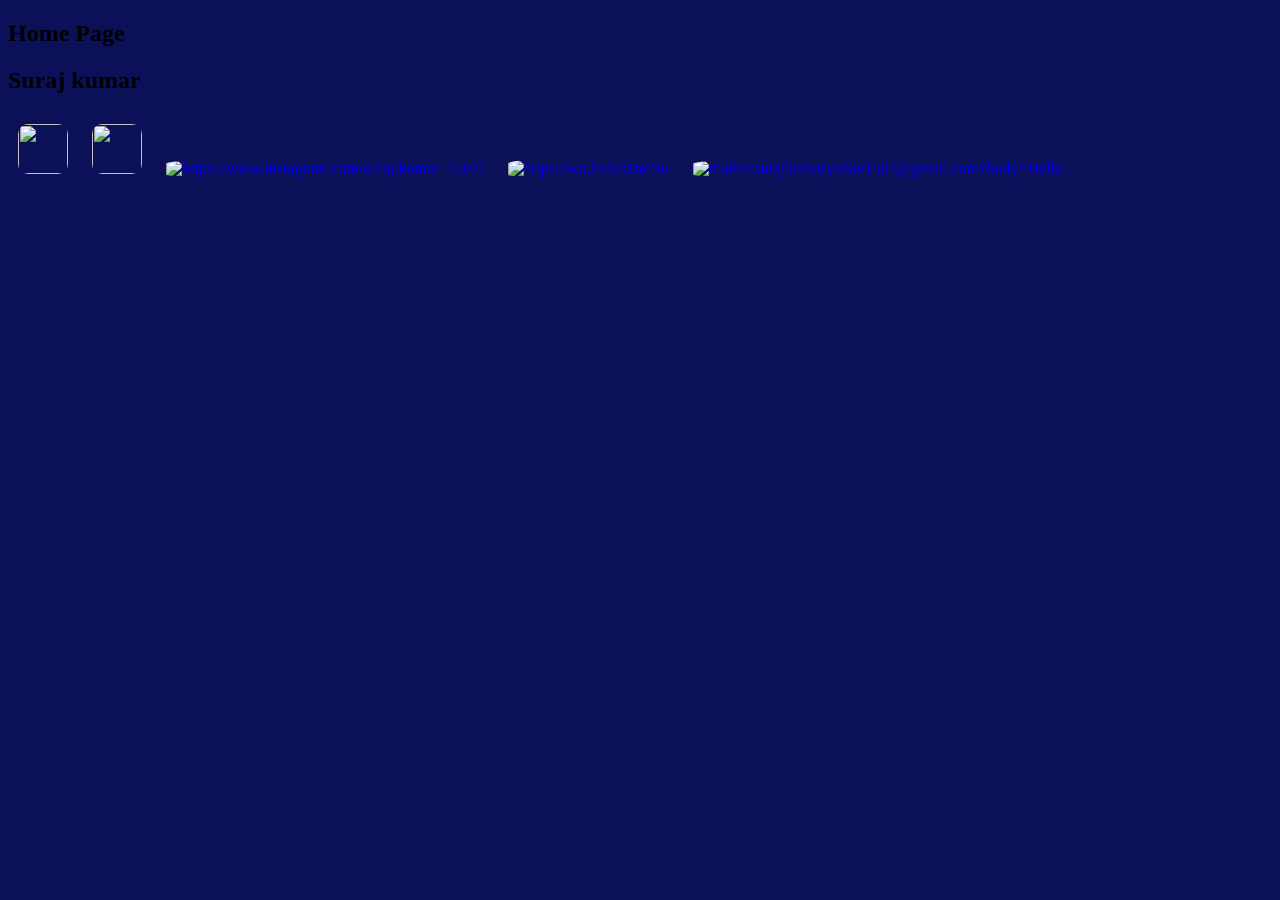
==== index.html @ c1486bd9 "folder rearranged" ====
<!DOCTYPE html>
<html lang="en">
<head>
    <meta charset="UTF-8">
    <meta name="viewport" content="width=device-width, initial-scale=1.0">
    <title>Porrtfolio_Page</title>
    <link rel="stylesheet" href="style.css">
</head>
<body>
    <section>
        <header>
            <h1>Home Page</h1>
            <h2>Suraj kumar</h2>
        </header>
    </section>
   
  
        <div >
             <a href="https://github.com/surajkumar1507" target="_blank"> 
                <img id ="logo_github" src="image/logo/Github_logo.jpg">
            </a>
            <a href="https://www.linkedin.com/in/surajkumaryadav1507/" target="_blank"> 
                <img id ="logo_linkedin" src="image/logo/Linkedin_logo.jpg">
            </a>
            <a href="https://www.instagram.com/suraj.kumar_1507/" target="_blank">
                <img id ="logo_instagram" src="image/logo/Instagram_logo.jpg" alt="https://www.instagram.com/suraj.kumar_1507/">
            </a>
            <a href="https://wa.link/s1m7su" target="_blank">
                <img id ="logo_whatsapp" src="image/logo/Whatsapp_logo.jpg"alt="https://wa.link/s1m7su" >

            </a>
            <a href="mailto:surajkumaryadav1507@gmail.com?body=Hello" target="_blank">
                <img id = "logo_gmail" src="image/logo/Gmail_logo.jpg" alt="mailto:surajkumaryadav1507@gmail.com?body=Hello">
            </a>
        </div>
      
  
   
        <script src="script.js"></script>
    
</body>
</html>
---- style.css ----
body {
  background-color: rgb(11, 16, 88);
}

#logo_github, #logo_linkedin,#logo_instagram, #logo_gmail, #logo_whatsapp {
  width: 50px;
  height: 50px;
  border-radius: 20%;
  margin: 10px;
  transition: transform 0.3s ease;


 }
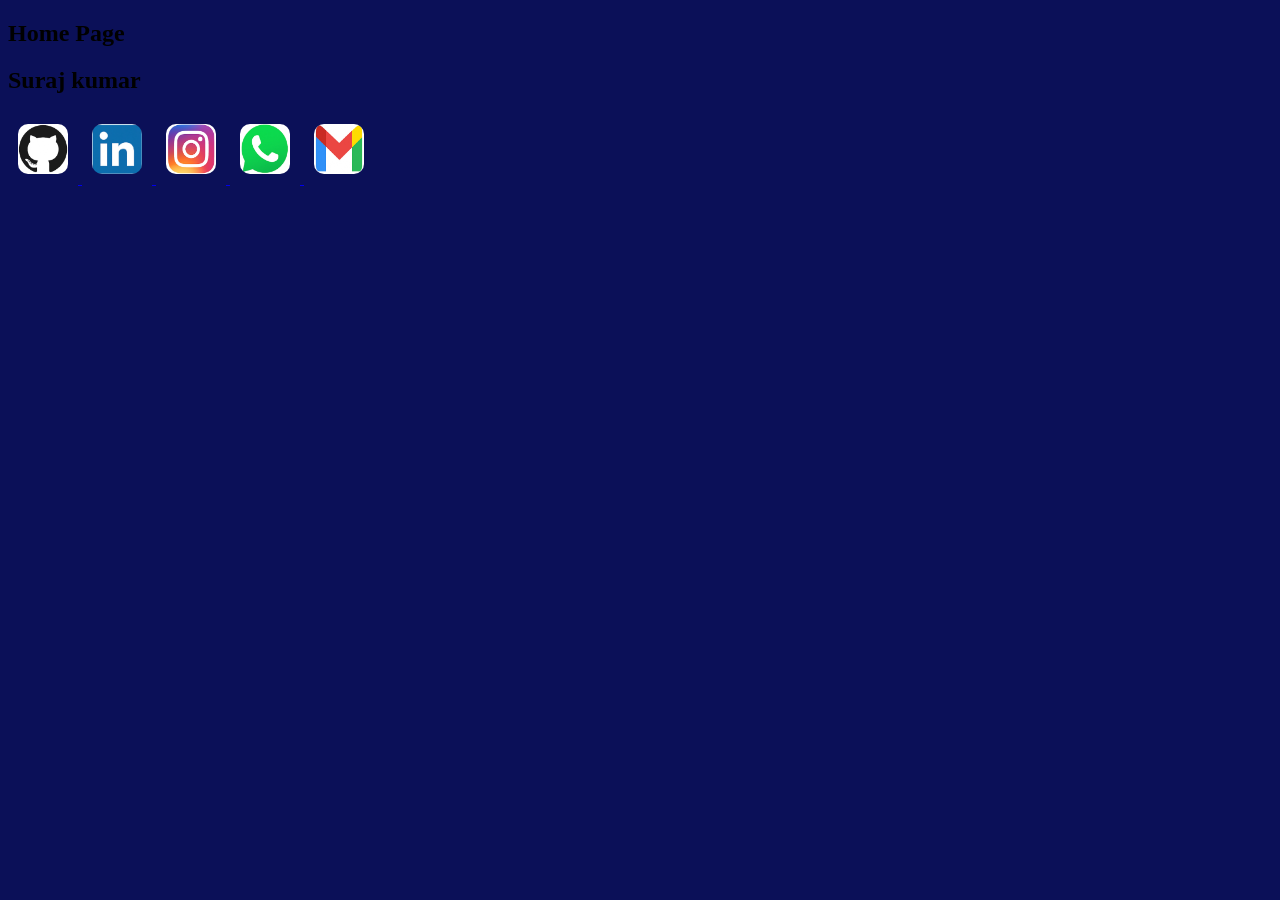
==== commit c6a3fd9c: "folder rename" ====
--- a/index.html
+++ b/index.html
@@ -17,20 +17,20 @@
   
         <div >
              <a href="https://github.com/surajkumar1507" target="_blank"> 
-                <img id ="logo_github" src="image/logo/Github_logo.jpg">
+                <img id ="logo_github" src="assets/image/logo/Github_logo.jpg">
             </a>
             <a href="https://www.linkedin.com/in/surajkumaryadav1507/" target="_blank"> 
-                <img id ="logo_linkedin" src="image/logo/Linkedin_logo.jpg">
+                <img id ="logo_linkedin" src="assets/image/logo/Linkedin_logo.jpg" alt="https://www.linkedin.com/in/surajkumaryadav1507/">
             </a>
             <a href="https://www.instagram.com/suraj.kumar_1507/" target="_blank">
-                <img id ="logo_instagram" src="image/logo/Instagram_logo.jpg" alt="https://www.instagram.com/suraj.kumar_1507/">
+                <img id ="logo_instagram" src="assets/image/logo/Instagram_logo.jpg" alt="https://www.instagram.com/suraj.kumar_1507/">
             </a>
             <a href="https://wa.link/s1m7su" target="_blank">
-                <img id ="logo_whatsapp" src="image/logo/Whatsapp_logo.jpg"alt="https://wa.link/s1m7su" >
+                <img id ="logo_whatsapp" src="assets/image/logo/Whatsapp_logo.jpg"alt="https://wa.link/s1m7su" >
 
             </a>
             <a href="mailto:surajkumaryadav1507@gmail.com?body=Hello" target="_blank">
-                <img id = "logo_gmail" src="image/logo/Gmail_logo.jpg" alt="mailto:surajkumaryadav1507@gmail.com?body=Hello">
+                <img id = "logo_gmail" src="assets/image/logo/Gmail_logo.jpg" alt="mailto:surajkumaryadav1507@gmail.com?body=Hello">
             </a>
         </div>
       
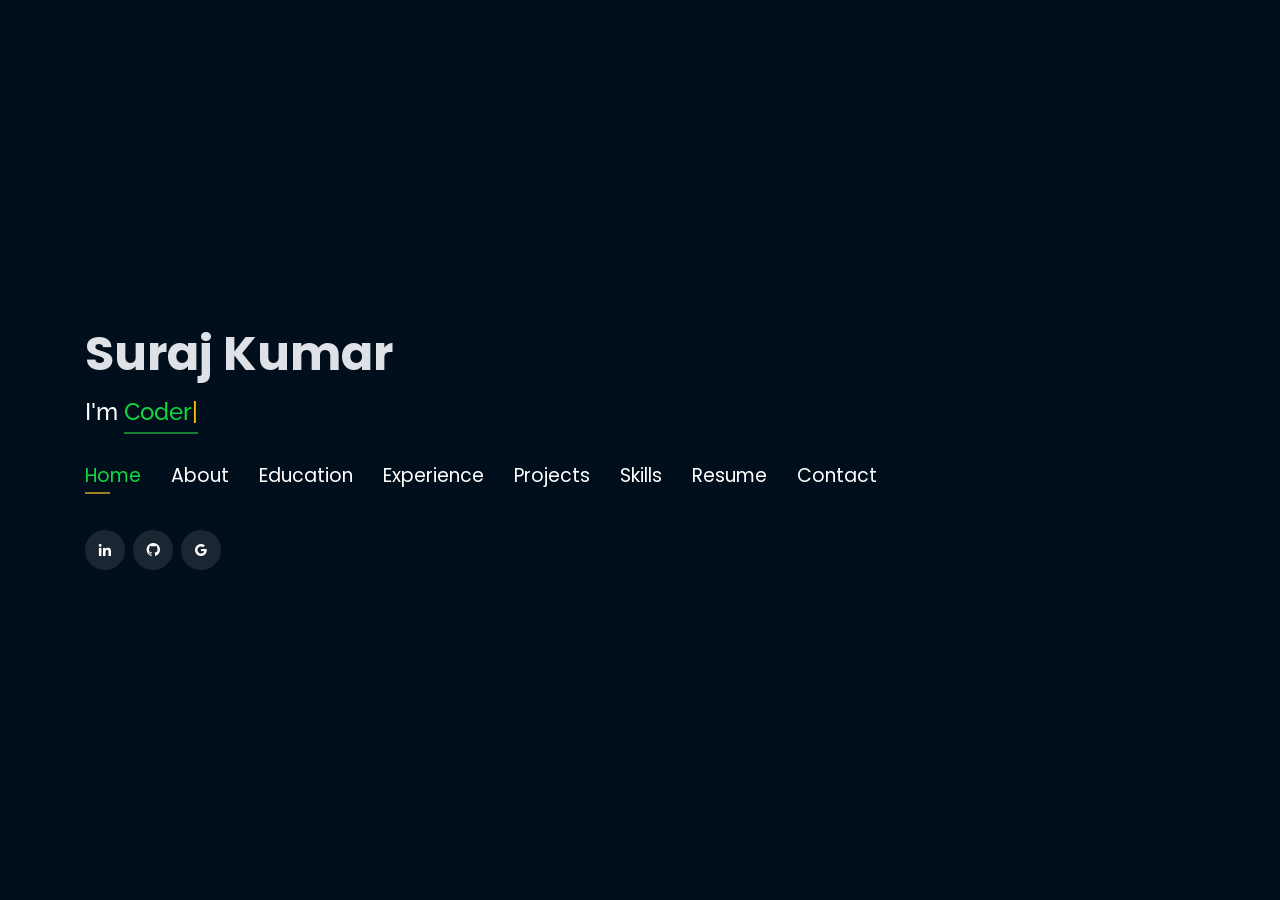
==== commit fdee8e9a: "Update repo with latest changes" ====
--- a/index.html
+++ b/index.html
@@ -1,42 +1,725 @@
 <!DOCTYPE html>
 <html lang="en">
+
 <head>
-    <meta charset="UTF-8">
-    <meta name="viewport" content="width=device-width, initial-scale=1.0">
-    <title>Porrtfolio_Page</title>
-    <link rel="stylesheet" href="style.css">
+  <!-- Google Tag Manager -->
+  <script>(function(w,d,s,l,i){w[l]=w[l]||[];w[l].push({'gtm.start':
+  new Date().getTime(),event:'gtm.js'});var f=d.getElementsByTagName(s)[0],
+  j=d.createElement(s),dl=l!='dataLayer'?'&l='+l:'';j.async=true;j.src=
+  'https://www.googletagmanager.com/gtm.js?id='+i+dl;f.parentNode.insertBefore(j,f);
+  })(window,document,'script','dataLayer','GTM-5BB8W2X');</script>
+  <!-- End Google Tag Manager -->
+<link rel="apple-touch-icon" sizes="57x57" href="/apple-touch-icon-57x57.png">
+<link rel="apple-touch-icon" sizes="60x60" href="/apple-touch-icon-60x60.png">
+<link rel="apple-touch-icon" sizes="72x72" href="/apple-touch-icon-72x72.png">
+<link rel="apple-touch-icon" sizes="76x76" href="/apple-touch-icon-76x76.png">
+<link rel="apple-touch-icon" sizes="114x114" href="/apple-touch-icon-114x114.png">
+<link rel="apple-touch-icon" sizes="120x120" href="/apple-touch-icon-120x120.png">
+<link rel="apple-touch-icon" sizes="144x144" href="/apple-touch-icon-144x144.png">
+<link rel="apple-touch-icon" sizes="152x152" href="/apple-touch-icon-152x152.png">
+<link rel="apple-touch-icon" sizes="167x167" href="/apple-touch-icon-167x167.png">
+<link rel="apple-touch-icon" sizes="180x180" href="/apple-touch-icon-180x180.png">
+<link rel="apple-touch-icon" sizes="1024x1024" href="/apple-touch-icon-1024x1024.png">
+<link rel="icon" type="image/png" sizes="16x16" href="/favicon-16x16.png">
+<link rel="icon" type="image/png" sizes="32x32" href="/favicon-32x32.png">
+<link rel="icon" type="image/png" sizes="48x48" href="/favicon-48x48.png">
+<link rel="icon" type="image/png" sizes="64x64" href="/favicon-64x64.png">
+<link rel="icon" type="image/png" sizes="128x128" href="/favicon-128x128.png">
+<link rel="icon" type="image/png" sizes="256x256" href="/favicon-256x256.png">
+<link rel="manifest" href="/site.webmanifest">
+<meta name="msapplication-TileImage" content="/mstile-144x144.png">
+  <meta charset="utf-8">
+  <meta content="width=device-width, initial-scale=1.0" name="viewport">
+
+  <title>Personal Portfolio</title>
+  <meta content="" name="descriptison">
+  <meta content="" name="keywords">
+
+  <!-- Google Fonts -->
+  <link href="https://fonts.googleapis.com/css?family=Open+Sans:300,300i,400,400i,600,600i,700,700i|Raleway:300,300i,400,400i,500,500i,600,600i,700,700i|Poppins:300,300i,400,400i,500,500i,600,600i,700,700i" rel="stylesheet">
+
+  <!-- Vendor CSS Files -->
+  <link href="assets/vendor/bootstrap/css/bootstrap.min.css" rel="stylesheet">
+  <link href="assets/vendor/icofont/icofont.min.css" rel="stylesheet">
+  <link href="assets/vendor/remixicon/remixicon.css" rel="stylesheet">
+  <link href="assets/vendor/owl.carousel/assets/owl.carousel.min.css" rel="stylesheet">
+  <link href="assets/vendor/boxicons/css/boxicons.min.css" rel="stylesheet">
+  <link href="assets/vendor/venobox/venobox.css" rel="stylesheet">
+
+  <!-- Template Main CSS File -->
+  <link href="assets/css/style.css" rel="stylesheet">
+
+
+  <!-- Global site tag (gtag.js) - Google Analytics -->
+  <script async src="https://www.googletagmanager.com/gtag/js?id=UA-169007209-3"></script>
+  <script>
+    window.dataLayer = window.dataLayer || [];
+    function gtag(){dataLayer.push(arguments);}
+    gtag('js', new Date());
+
+    gtag('config', 'UA-169007209-3');
+  </script>
+
+
+
+  <!-- =======================================================
+  * Template Name: Personal - v2.1.0
+  * Template URL: https://bootstrapmade.com/personal-free-resume-bootstrap-template/
+  * Author: BootstrapMade.com
+  ======================================================== -->
 </head>
+
 <body>
-    <section>
-        <header>
-            <h1>Home Page</h1>
-            <h2>Suraj kumar</h2>
-        </header>
-    </section>
-   
   
-        <div >
-             <a href="https://github.com/surajkumar1507" target="_blank"> 
-                <img id ="logo_github" src="assets/image/logo/Github_logo.jpg">
-            </a>
-            <a href="https://www.linkedin.com/in/surajkumaryadav1507/" target="_blank"> 
-                <img id ="logo_linkedin" src="assets/image/logo/Linkedin_logo.jpg" alt="https://www.linkedin.com/in/surajkumaryadav1507/">
-            </a>
-            <a href="https://www.instagram.com/suraj.kumar_1507/" target="_blank">
-                <img id ="logo_instagram" src="assets/image/logo/Instagram_logo.jpg" alt="https://www.instagram.com/suraj.kumar_1507/">
-            </a>
-            <a href="https://wa.link/s1m7su" target="_blank">
-                <img id ="logo_whatsapp" src="assets/image/logo/Whatsapp_logo.jpg"alt="https://wa.link/s1m7su" >
-
-            </a>
-            <a href="mailto:surajkumaryadav1507@gmail.com?body=Hello" target="_blank">
-                <img id = "logo_gmail" src="assets/image/logo/Gmail_logo.jpg" alt="mailto:surajkumaryadav1507@gmail.com?body=Hello">
-            </a>
-        </div>
-      
-  
-   
-        <script src="script.js"></script>
-    
+  <!-- Google Tag Manager (noscript) -->
+  <noscript><iframe src="https://www.googletagmanager.com/ns.html?id=GTM-5BB8W2X"
+  height="0" width="0" style="display:none;visibility:hidden"></iframe></noscript>
+  <!-- End Google Tag Manager (noscript) -->
+  <!-- ======= Header ======= -->
+  <header id="header" class="header-tops">
+
+    <div class="container">
+
+      <h1><a href="index.html">Suraj Kumar</a></h1>
+      <h2 style="color:#fff">I'm <span class="typing" style="color:#12D640"></span></h2>
+      <nav class="nav-menu d-none d-lg-block">
+        <ul>
+          <li class="active"><a href="#header"> <span>Home</span></a></li>
+          <li><a href="#about"><span>About</span></a></li>
+          <li><a href="#education"> <span>Education</span></a></li>
+          <li><a href="#experience"> <span>Experience</span></a></li>
+<!--          <li><a href="#projects"> <span>Projects</span></a></li>-->
+          <li><a href="#portfolio"> <span>Projects</span></a></li>
+          <li><a href="#skills"> <span>Skills</span></a></li>
+          <li><a href="https://drive.google.com/file/d/1wmcJgSo_niM8adSigwd0um-hCflERD37/view?usp=drive_link" target="_blank"> <span>Resume</span></a></li>
+          <!-- <li><a href="#links"> <span>Resume & Links</span></a></li> -->
+          <li><a href="#contacts"> <span>Contact</span></a></li>
+
+        </ul>
+      </nav><!-- .nav-menu -->
+
+      <div class="social-links">
+          <a href="http://linkedin.com/in/surajkumaryadav1507" target="_blank" class="linkedin"><i class="bx bxl-linkedin"></i></a>
+          <a href="https://github.com/surajkumar1507" target="_blank" class="github"><i class="bx bxl-github"></i></a>
+          <a href="mailto:surajkumaryadav1507.com" target="_blank" class="google"><i class="bx bxl-google"></i></a>
+
+      </div>
+
+    </div>
+  </header><!-- End Header -->
+
+  <!-- ======= About Section ======= -->
+  <section id="about" class="about">
+
+    <!-- ======= About Me ======= -->
+    <div class="about-me container">
+
+      <div class="section-title">
+        <h2>About</h2>
+      </div>
+
+      <div class="row">
+        <div class="col-lg-4" data-aos="fade-right">
+          <img src="assets/img/Surajkuamr_photo.jpg" class="img-fluid" id = "profile_photo" alt="">
+        </div>
+        <div class="col-lg-8 pt-4 pt-lg-0 content" data-aos="fade-left">
+          <p>Focused and enthusiastic developer with a keen interest in software development and artificial intelligence. By comprehensive exposure
+            to the underlying concepts and applying them vividly to various projects, my love for these domains came into being.
+            I am a passionate individual who thrives to build and apply algorithms to solve real-world industry problems.
+          </p>
+          <div class="row">
+            <div class="col-lg-6">
+              <ul>
+                <li><i class="icofont-rounded-right"></i> <strong>Birthday:</strong> 15 July 2000</li>
+                <li><i class="icofont-rounded-right"></i> <strong>Phone:</strong> +91 96820 90731</li>
+              </ul>
+            </div>
+            <div class="col-lg-6">
+              <ul>
+                <li><i class="icofont-rounded-right"></i> <strong>City:</strong> Mumbai, India</li>
+                <li><i class="icofont-rounded-right"></i> <strong>Email:</strong> surajkumaryadav1507@gmail.com</li>
+              </ul>
+            </div>
+          </div>
+        </div>
+      </div>
+
+    </div><!-- End About Me -->
+
+    <!-- ======= Interests ======= -->
+    <div class="interests container">
+
+      <div class="section-title">
+        <h2>Interests</h2>
+      </div>
+
+      <div class="row">
+        <div class="col-lg-3 col-md-4">
+          <div class="icon-box">
+            <i class="ri-global-line" style="color: #ffbb2c;"></i>
+            <h3>Software Development</h3>
+          </div>
+        </div>
+        <div class="col-lg-3 col-md-4 mt-4 mt-md-0">
+          <div class="icon-box">
+            <i class="ri-database-2-line" style="color: #5578ff;"></i>
+            <h3>Data Structures and Algorithm</h3>
+          </div>
+        </div>
+        <div class="col-lg-3 col-md-4 mt-4 mt-md-0">
+          <!-- <div class="icon-box">
+            <i class="ri-camera-3-line" style="color: #e80368;"></i>
+            <h3>Computer Vision</h3>
+          </div> -->
+        <!-- </div>
+        <div class="col-lg-3 col-md-4 mt-4 mt-lg-0">
+          <div class="icon-box">
+            <i class="ri-english-input" style="color: #1c7d32;"></i>
+            <h3>Natural Language Processing</h3>
+          </div>
+        </div> -->
+        <div class="col-lg-3 col-md-4 mt-4">
+          <div class="icon-box">
+            <i class="ri-code-s-slash-fill" style="color: #28a745;"></i>
+            <h3>Software Engineering</h3>
+          </div>
+        <!-- </div>
+        <div class="col-lg-3 col-md-4 mt-4">
+          <div class="icon-box">
+            <i class="ri-bar-chart-box-line" style="color: #f1081f;"></i>
+            <h3>Visualization</h3>
+          </div>
+        </div> -->
+        <div class="col-lg-3 col-md-4 mt-4">
+          <div class="icon-box">
+            <i class="ri-file-list-3-line" style="color: #47aeff;"></i>
+            <h3>Algorithms</h3>
+          </div>
+        </div>
+        <!-- <div class="col-lg-3 col-md-4 mt-4">
+          <div class="icon-box">
+            <i class="ri-image-line" style="color: #ffc107;"></i>
+            <h3>Image Processing</h3>
+          </div>
+        </div> -->
+      </div>
+
+    </div><!-- End Interests -->
+  </section><!-- End About Section -->
+
+
+
+  <!-- ======= Education Section ======= -->
+   <!-- <section id="education" class="services">
+    <div class="container">
+      <div class="section-title">
+        <h2>Education</h2>
+      </div>
+      <div class="row">
+        <div class="col-lg-12" data-aos="fade-up" style="display: inline-block;">
+
+
+            <div class="col-md-4 mt-4 mt-md-0 icon-box" data-aos="fade-up" data-aos-delay="100" style="padding:0px 0px;padding-bottom: 5px;display: inline-block;">
+              <img src="assets/img/education/ASU.jpg" class="img-fluid" alt="">
+               <h4 style="text-align:left;"><a href="https://www.asu.edu/" target="_blank" style="color:#12d640">Arizona State University</a><br> </h4>
+              <p style="text-align:left;color:#fff;padding: 5px 10px;"><em>MS in Computer Science</em></p>
+              <h5 style="text-align:left;padding: 0px 10px;">Janurary 2021 - Present</h5>
+              <h6 style="text-align:left;color:#fff;padding: 0px 10px;">Relevant Coursework</h6>
+              <ul style="text-align:left;color:#fff;">
+                <li>Distributed Database Systems</li>
+                <li>Cloud Computing</li>
+                <li>Foundation Of Algorithms</li>
+              </ul>
+            </div>
+            <div class="col-md-4 mt-4 mt-md-0 icon-box" data-aos="fade-up" data-aos-delay="100" style="padding:0px 0px;padding-bottom: 5px;display: inline-block;">
+              <img src="assets/img/education/au.png" class="img-fluid" alt="">
+              <h4 style="text-align:left;"><a href="https://ahduni.edu.in/" target="_blank" style="color:#12d640">Ahmedabad University</a><br> </h4> 
+              <p style="text-align:left;color:#fff;padding: 5px 10px;"><em>B.Tech. in Information and Communication Technology</em></p>
+              <h5 style="text-align:left;padding: 0px 10px;">July 2014 - May 2018</h5>
+              <h6 style="text-align:left;color:#fff;padding: 0px 10px;">Relevant Coursework</h6>
+              <ul style="text-align:left;color:#fff;">
+               <li>Data Structures &amp; Algorithms</li> 
+                <li>Database Management Systems</li>
+                <li>Operating Systems</li> 
+                <li>Algorithms &amp; Optimization for Big Data</li>
+                <li>Machine Learning</li>
+                <li>Computer Vision</li> 
+              </ul>
+            </div>
+          </div>
+        </div>
+      </div>
+
+
+    <div class="portfolio">
+    <div class="container">
+      <div class="section-title">
+        <h2>Online Certification</h2>
+      </div>
+
+      <div class="row portfolio-container" style="position: relative; height: 437.75px;">
+
+         <div class="col-lg-4 col-md-6 portfolio-item filter-app" style="position: absolute; left: 0px; top: 0px;">
+          <div class="portfolio-wrap">
+            <img src="assets/img/certification/stanford.jpg" class="img-fluid" alt="">
+            <div class="portfolio-info">
+              <h4>Machine Learning</h4>
+              <div class="portfolio-links">
+                <a href="https://www.coursera.org/account/accomplishments/certificate/2BTJ636Q2E93?utm_medium=certificate&amp;utm_source=link&amp;utm_campaign=copybutton_certificate/" target="_blank" title="Certificate"><i class="bx bx-link"></i></a>
+              </div>
+            </div>
+           </div>
+          </div>
+
+        <div class="col-lg-4 col-md-6 portfolio-item filter-app" style="position: absolute; left: 370px; top: 0px;">
+          <div class="portfolio-wrap">
+            <img src="assets/img/certification/stanford.jpg" class="img-fluid" alt="">
+            <div class="portfolio-info">
+              <h4>Algorithms-Design and Analysis</h4>
+              <div class="portfolio-links">
+                <a href="https://www.coursera.org/account/accomplishments/certificate/6THRQXYE9EHZ?utm_medium=certificate&amp;utm_source=link&amp;utm_campaign=copybutton_certificate" target="_blank" title="Certificate"><i class="bx bx-link"></i></a>
+              </div>
+            </div>
+          </div>
+        </div>
+
+        <div class="col-lg-4 col-md-6 portfolio-item filter-app" style="position: absolute; left: 740px; top: 0px;">
+          <div class="portfolio-wrap">
+            <img src="assets/img/certification/ucsd.jpg" class="img-fluid" alt="">
+            <div class="portfolio-info">
+              <h4>Algorithmic Toolbox</h4>
+              <div class="portfolio-links">
+                <a href="https://coursera.org/share/98bbfb990484fac370d5e5ed14334ea4" target="_blank" title="Certificate"><i class="bx bx-link"></i></a>
+              </div>
+            </div>
+          </div>
+        </div>
+
+        <div class="col-lg-4 col-md-6 portfolio-item filter-project" style="position: absolute; left: 0px; top: 218.875px;">
+          <div class="portfolio-wrap">
+            <img src="assets/img/certification/ibm.jpg" class="img-fluid" alt="">
+            <div class="portfolio-info">
+              <h4>Deep Learning with Tensorflow</h4>
+              <div class="portfolio-links">
+                <a href="https://drive.google.com/file/d/1FSwPt19EzY_tpvqkE6igtLf3gccKcssC/view?usp=sharing" target="_blank" title="Certificate"><i class="bx bx-link"></i></a>
+              </div>
+            </div>
+          </div>
+        </div>
+
+        <div class="col-lg-4 col-md-6 portfolio-item filter-project" style="position: absolute; left: 370px; top: 218.875px;">
+          <div class="portfolio-wrap">
+            <img src="assets/img/certification/ibm.jpg" class="img-fluid" alt="">
+            <div class="portfolio-info">
+              <h4>Machine Learning with Python</h4>
+              <div class="portfolio-links">
+                <a href="https://drive.google.com/file/d/1gimySw_NPzCJ54dqZ2j2wYyz-JDOg-S0/view?usp=sharing" target="_blank" title="Certificate"><i class="bx bx-link"></i></a>
+              </div>
+            </div>
+          </div>
+        </div>
+
+
+        <div class="col-lg-4 col-md-6 portfolio-item filter-project" style="position: absolute; left: 740px; top: 218.875px;">
+          <div class="portfolio-wrap">
+            <img src="assets/img/certification/dai.jpg" class="img-fluid" alt="">
+            <div class="portfolio-info">
+              <h4>Neural Networks and Deep Learning</h4>
+              <div class="portfolio-links">
+                <a href="https://www.coursera.org/account/accomplishments/certificate/ELXZ6FE2BU7X?utm_medium=certificate&amp;utm_source=link&amp;utm_campaign=copybutton_certificate/" target="_blank" title="Certificate"><i class="bx bx-link"></i></a>
+              </div>
+            </div>
+          </div>
+        </div>
+
+      </div>
+    </div>
+    </div>
+
+  </section>  -->
+  <!-- End Education Section -->
+
+
+
+  <!-- Start Experience Section -->
+
+  <section id="experience" class="services">
+    <div class="container">
+      <div class="section-title">
+        <h2>Experience</h2>
+      </div>
+      <div class="row">
+          <div class="col-lg-12" data-aos="fade-up">
+              <div class="col-md-12 mt-4 mt-md-0 icon-box" data-aos="fade-up" data-aos-delay="100">
+                <h4 style="text-align:left;"><a href="https://aiskillshouse.com/index" style="color:#12d640">Google Student Ambassdor</a><br> </h4>
+                <h5 style="text-align:left;">July 2025 - Present</h5>
+                <p style="text-align:left;color:#fff"><em>Master Of Computer Application (MCA) </em></p>
+                <ul style="text-align:left;">
+                  <li>Line 1</li>
+                  <li>Line 2.</li>
+                </ul>
+              </div>
+              <!-- <div class="col-md-12 mt-4 mt-md-0 icon-box" data-aos="fade-up" data-aos-delay="100">
+                <h4 style="text-align:left;"><a href="https://www.augmenify.com/" style="color:#12d640">Augmenify Infotech Pvt. Ltd.</a><br> </h4>
+                <h5 style="text-align:left;">August 2020 - November 2020</h5>
+                <p style="text-align:left;color:#fff"><em>Backend Developer</em></p>
+                <ul style="text-align:left;">
+                  <li>Documented and coded server‑less web application for the hotel industry and designed REST API using Flask‑based JWT authentication.</li>
+                  <li>Redeveloped an existing system to support customer account management, scheduling, and time tracking; enabled dynamic API calls with the help of Amazon API Gateway, AWS Lambda, and DynamoDB.</li>
+                </ul>
+              </div> -->
+              <!-- <div class="col-md-12 mt-4 mt-md-0 icon-box" data-aos="fade-up" data-aos-delay="100">
+                <h4 style="text-align:left;"><a href="https://www.epitomesolutions.in/" style="color:#12d640">Epitome Corporation Pvt. Ltd.</a><br> </h4>
+                <h5 style="text-align:left;">July 2019 - Dec 2019</h5>
+                <p style="text-align:left;color:#fff"><em>Software Developer</em></p>
+                <ul style="text-align:left;">
+                  <li>Tested, designed, and developed backend APIs of WebRTC enabled multi‑party video conferencing web application and delivered the project 15 days ahead of schedule by efficiently designing the flow of the project.</li>
+                </ul>
+              </div>
+              <div class="col-md-12 mt-4 mt-md-0 icon-box" data-aos="fade-up" data-aos-delay="100">
+                <h4 style="text-align:left;"><a href="https://www.meditab.com/" target="_blank" style="color:#12d640">Meditab Software Pvt. Ltd.</a><br> </h4>
+                <h5 style="text-align:left;">May 2018 - June 2018</h5>
+                <p style="text-align:left;color:#fff"><em>Programmer Analyst</em></p>
+                <ul style="text-align:left;">
+                  <li>Optimized image processing algorithm of pill detection by creating customized MASKRCNN  algorithm, increasing accuracy by 15%; trained classification algorithm with the help of triplet loss to learn the image embedding of pill, reducing the hassle of collecting data of new pills. </li>
+                  <li>Devised a pipeline of the project to incorporate it into the product of the company. Implemented Restful APIs in Django that enabled our quality Analyst team to increase reporting speed by 46%.</li>
+                  <li>Built a web app to onboard data from the company’s product using Flask, Postgres, and AWS S3, enabling interactive charts in real-time.</li>
+                  <li>Mentored 2 interns to optimize the pill detection algorithm and to include the multiprocessing pipeline, increasing overall speed by 75%.</li>
+                </ul>
+              </div> -->
+              <!-- <div class="col-md-12 mt-4 mt-md-0 icon-box" data-aos="fade-up" data-aos-delay="100">
+                <h4 style="text-align:left;"><a href="https://www.sac.gov.in/Vyom/index.jsp" target="_blank" style="color:#12d640">Space Application Centre, ISRO</a><br> </h4>
+                <h5 style="text-align:left;">Jan 2018 - May 2018</h5>
+                <p style="text-align:left;color:#fff"><em>Research Intern</em></p>
+                <ul style="text-align:left;">
+                  <li>Implemented noise reduction algorithm on the satellite image and prepared architecture for detecting objects in high‑resolution satellite images, achieving 80% accuracy.</li>
+                  <li>Increased accessibility of satellite image data by redesigning database and application for showcasing graphical data.</li>
+                </ul>
+            </div> -->
+          </div>
+        </div>
+    </div>
+  </section>
+
+  <!-- End Experience Section -->
+
+
+
+  <!-- Start Project Section -->
+  <!-- <section id="portfolio" class="portfolio">
+    <div class="container">
+
+      <div class="section-title">
+        <h2>Projects</h2>
+      </div>
+
+      <div class="row">
+        <div class="col-lg-12 d-flex justify-content-center">
+          <ul id="portfolio-flters">
+            <li data-filter="*" class="filter-active">All</li>
+            <li data-filter=".filter-app">Web-App</li>
+            <li data-filter=".filter-project">Project</li>
+          </ul>
+        </div>
+      </div>
+
+      <div class="row portfolio-container">
+
+        <div class="col-lg-4 col-md-6 portfolio-item filter-app">
+          <center><h4>Twitter Analysis</h4></center>
+          <div class="portfolio-wrap">
+            <img src="assets/img/project/twitteranalysis.jpg" class="img-fluid" alt="">
+            <div class="portfolio-info">
+              
+              <div class="portfolio-links">
+                <a href="projects/twitteranalysis.html" data-gall="portfolioDetailsGallery" data-vbtype="iframe" class="venobox" title="Project Details"><i class="bx bx-info-circle"></i></a>
+              </div>
+            </div>
+          </div>
+        </div>
+
+        <div class="col-lg-4 col-md-6 portfolio-item filter-app">
+          <center><h4>Image recognition as Service</h4></center>
+          <div class="portfolio-wrap">
+            <img src="assets/img/project/iras.jpeg" class="img-fluid" alt="">
+            <div class="portfolio-info">
+              
+              <div class="portfolio-links">
+                <a href="projects/iras.html" data-gall="portfolioDetailsGallery" data-vbtype="iframe" class="venobox" title="Project Details"><i class="bx bx-info-circle"></i></a>
+              </div>
+            </div>
+          </div>
+        </div>
+
+        <div class="col-lg-4 col-md-6 portfolio-item filter-app">
+          <center><h4>Music Streaming Website</h4></center>
+          <div class="portfolio-wrap">
+            <img src="assets/img/project/musicplayer.jpg" class="img-fluid" alt="">
+            <div class="portfolio-info">
+              
+              <div class="portfolio-links">
+                <a href="projects/musicplayer.html" data-gall="portfolioDetailsGallery" data-vbtype="iframe" class="venobox" title="Project Details"><i class="bx bx-info-circle"></i></a>
+              </div>
+            </div>
+          </div>
+        </div>
+
+        <div class="col-lg-4 col-md-6 portfolio-item filter-app">
+          <center><h4>Movie Recommender</h4></center>
+          <div class="portfolio-wrap">
+            <img src="assets/img/project/recommender.jpg" class="img-fluid" alt="">
+            <div class="portfolio-info">
+              
+              <div class="portfolio-links">
+                <a href="projects/recommender.html" data-gall="portfolioDetailsGallery" data-vbtype="iframe" class="venobox" title="Project Details"><i class="bx bx-info-circle"></i></a>
+              </div>
+            </div>
+          </div>
+        </div>
+
+        <div class="col-lg-4 col-md-6 portfolio-item filter-app">
+          <center><h4>To-Do App</h4></center>
+          <div class="portfolio-wrap">
+            <img src="assets/img/project/todo.jpg" class="img-fluid" alt="">
+            <div class="portfolio-info">
+              <div class="portfolio-links">
+                <a href="projects/todo.html" data-gall="portfolioDetailsGallery" data-vbtype="iframe" class="venobox" title="Project Details"><i class="bx bx-info-circle"></i></a>
+              </div>
+            </div>
+          </div>
+        </div> 
+
+        <div class="col-lg-4 col-md-6 portfolio-item filter-project"> 
+          <br>
+          <center><h4>Resume Section Classifier</h4></center>
+          <div class="portfolio-wrap">
+            <img src="assets/img/project/resume.jpg" class="img-fluid" alt="">
+            <div class="portfolio-info">
+              <h4>Resume Section Classifier</h4>
+              <div class="portfolio-links">
+                <a href="projects/resume.html" data-gall="portfolioDetailsGallery" data-vbtype="iframe" class="venobox" title="Project Details"><i class="bx bx-info-circle"></i></a>
+              </div>
+            </div>
+          </div>
+        </div>
+
+        <div class="col-lg-4 col-md-6 portfolio-item filter-app">
+          <br>
+          <center><h4>Tech Blog</h4></center>
+          <div class="portfolio-wrap">
+            <img src="assets/img/project/blog.jpg" class="img-fluid" alt="">
+            <div class="portfolio-info">
+              <div class="portfolio-links">
+                <a href="projects/blog.html" data-gall="portfolioDetailsGallery" data-vbtype="iframe" class="venobox" title="Project Details"><i class="bx bx-info-circle"></i></a>
+              </div>
+            </div>
+          </div>
+        </div> 
+
+        <div class="col-lg-4 col-md-6 portfolio-item filter-project">
+          <center><h4>Video Description Generator</h4></center>
+          <div class="portfolio-wrap">
+            <img src="assets/img/project/vdg.jpg" class="img-fluid" alt="">
+            <div class="portfolio-info">
+              <div class="portfolio-links">
+                <a href="projects/vdg.html" data-gall="portfolioDetailsGallery" data-vbtype="iframe" class="venobox" title="Project Details"><i class="bx bx-info-circle"></i></a>
+              </div>
+            </div>
+          </div>
+        </div>
+
+        <div class="col-lg-4 col-md-6 portfolio-item filter-app">
+          <center><h4>ML-DL Web-App</h4></center>
+          <div class="portfolio-wrap">
+            <img src="assets/img/project/ml.jpg" class="img-fluid" alt="">
+            <div class="portfolio-info">
+              <div class="portfolio-links">
+                <a href="projects/ml.html" data-gall="portfolioDetailsGallery" data-vbtype="iframe" class="venobox" title="Project Details"><i class="bx bx-info-circle"></i></a>
+              </div>
+            </div>
+          </div>
+        </div>
+
+        
+
+        <div class="col-lg-4 col-md-6 portfolio-item filter-project">
+         <br>
+          <center><h4>Image Generator</h4></center>
+          <div class="portfolio-wrap">
+            <img src="assets/img/project/gan.jpg" class="img-fluid" alt="">
+            <div class="portfolio-info">
+              <div class="portfolio-links">
+                <a href="projects/gan.html" data-gall="portfolioDetailsGallery" data-vbtype="iframe" class="venobox" title="Project Details"><i class="bx bx-info-circle"></i></a>
+              </div>
+            </div>
+          </div>
+        </div>
+
+      </div>
+    </div>
+  </section>
+
+  End Project Section -->
+
+
+
+  <!-- Start Skills Section -->
+
+  <section id="skills" class="services">
+    <div class="container">
+      <div class="section-title">
+        <h2>Skills</h2>
+      </div>
+      <div class="row">
+        <div class="col-lg-12" data-aos="fade-up">
+          <div class="col-md-12 mt-4 mt-md-0 icon-box" data-aos="fade-up" data-aos-delay="100" style="background:#fff">
+            <h4 style="text-align:left;color:#09203a">Languages and Databases</h4>
+                <p style="text-align:left;">
+                  
+                  <img src="https://www.vectorlogo.zone/logos/java/java-horizontal.svg" alt="vectorlogo.zone" height="50" width="120">
+                  <img src="https://www.vectorlogo.zone/logos/javascript/javascript-ar21.svg" alt="vectorlogo.zone" height="70" width="130">
+                  <img src="https://www.vectorlogo.zone/logos/w3_html5/w3_html5-ar21.svg" alt="vectorlogo.zone">
+                  <img src="https://upload.wikimedia.org/wikipedia/commons/d/d5/CSS3_logo_and_wordmark.svg" alt="upload.wikimedia.org" height="60" width="90">
+                  <img src="https://www.vectorlogo.zone/logos/mysql/mysql-horizontal.svg" alt="vectorlogo.zone" height="70" width="130">
+                  
+
+                </p>
+            </div>
+            <div class="col-md-12 mt-4 mt-md-0 icon-box" data-aos="lefade-up" data-aos-delay="100" style="background:#fff">
+              <h4 style="text-align:left;color:#09203a">Frameworks</h4>
+                <p style="text-align:left;">
+                  <img src="https://www.vectorlogo.zone/logos/reactjs/reactjs-ar21.svg" alt="vectorlogo.zone">
+                  <img src="https://www.vectorlogo.zone/logos/nodejs/nodejs-horizontal.svg" alt="vectorlogo.zone">
+                  <img src="https://www.vectorlogo.zone/logos/expressjs/expressjs-ar21.svg" alt="vectorlogo.zone">
+                  <img src="https://www.vectorlogo.zone/logos/javascript/javascript-icon~alt.svg" alt="vectorlogo.zone" height="70" width="130">
+              
+                  
+              </p>
+          </div>
+          <div class="col-md-12 mt-4 mt-md-0 icon-box" data-aos="lefade-up" data-aos-delay="100" style="background:#fff">
+              <h4 style="text-align:left;color:#09203a">Tools</h4>
+                <p style="text-align:left;">
+                  <img src="https://www.vectorlogo.zone/logos/git-scm/git-scm-ar21.svg" alt="vectorlogo.zone">
+                  <img src="https://www.vectorlogo.zone/logos/github/github-ar21.svg" alt="vectorlogo.zone">
+                  <img src="https://www.vectorlogo.zone/logos/visualstudio_code/visualstudio_code-ar21.svg" alt="vectorlogo.zone" height="70" width="130">
+
+              </p>
+          </div>
+        </div>
+      </div>
+    </div>
+  </section>
+
+  <!-- End Skills Section -->
+
+
+
+
+  <!-- Start Links section -->
+  <section id="links" class="services">
+    <div class="container">
+      <div class="section-title">
+        <h2>Resume & Links</h2>
+      </div>
+      <div class="row">
+        <div class="col-md-3 mt-4 mt-md-0 icon-box" data-aos="fade-up" data-aos-delay="100">
+          <a href="https://drive.google.com/file/d/1iHBNV2UkH5LkhAP-1hYRZ2Ez_BQ6g4S7/view?usp=sharing" target="_blank"><div class="icon"><i class="icofont-page"></i></div></a>
+          <h4 class="title"><a href="https://drive.google.com/file/d/1iHBNV2UkH5LkhAP-1hYRZ2Ez_BQ6g4S7/view?usp=sharing" target="_blank">Resume</a></h4>
+          <p class="description" style="color:#fff;">The link contains downloadable resume</p>
+        </div>
+        <div class="col-md-3 mt-4 mt-md-0 icon-box" data-aos="fade-up">
+          <a href="https://github.com/rajaprerak/LeetCode_Problems" target="_blank"><div class="icon"><i class="icofont-link"></i></div></a>
+          <h4 class="title"><a href="https://github.com/rajaprerak/LeetCode_Problems" target="_blank">LeetCode Repository</a></h4>
+          <p class="description" style="color:#fff;"> The github repository contains leetcode problems solution in python.</p>
+        </div>
+        <!-- <div class="col-md-3 mt-4 mt-md-0 icon-box" data-aos="fade-up" data-aos-delay="100">
+          <a href="https://techingenious.herokuapp.com/" target="_blank"><div class="icon"><i class="icofont-page"></i></div></a>
+          <h4 class="title"><a href="https://techingenious.herokuapp.com/" target="_blank">Blog</a></h4>
+          <p class="description" style="color:#fff;">Blog containing articles on AI, coding, development</p>
+        </div> -->
+      </div>
+    </div>
+  </section> <!--End Links Section -->
+
+
+  <!-- Start Contact Section -->
+
+  <section id="contacts" class="contact">
+    <div class="container">
+
+      <div class="section-title">
+        <h2>Contact</h2>
+      </div>
+
+      <div class="row mt-2">
+
+        <div class="col-md-6 d-flex align-items-stretch">
+          <div class="info-box">
+            <i class="bx bx-map"></i>
+            <h3>My Address</h3>
+            <p>Mumbai</p>
+            <p>Maharashtra, India 400054.</p>
+          
+          </div>
+        </div>
+
+        <div class="col-md-6 mt-4 mt-md-0 d-flex align-items-stretch">
+          <div class="info-box">
+            <i class="bx bx-share-alt"></i>
+            <h3>Social Profiles</h3>
+            <div class="social-links">
+              <a href="http://linkedin.com/in/surajkumaryadav1507" target="_blank" class="linkedin"><i class="bx bxl-linkedin"></i></a>
+              <a href="https://github.com/surajkumar1507" target="_blank" class="github"><i class="bx bxl-github"></i></a>
+              <a href="mailto:surajkumaryadav@gmail.com" target="_blank" class="google"><i class="bx bxl-google"></i></a>
+
+            </div>
+          </div>
+        </div>
+
+        <div class="col-md-6 mt-4 d-flex align-items-stretch">
+          <div class="info-box">
+            <i class="bx bx-envelope"></i>
+            <h3>Email</h3>
+            <p>surajkumaryadav1507@gmail.com</p>
+          </div>
+        </div>
+        <div class="col-md-6 mt-4 d-flex align-items-stretch">
+          <div class="info-box">
+            <i class="bx bx-phone-call"></i>
+            <h3>Contact</h3>
+            <p>+91 96820 90731</p>
+          </div>
+        </div>
+      </div>
+      <!-- <div id="sfczmlqxr5caww28rswrt8849ghbekgnh3j" ></div><script type="text/javascript" src="https://counter1.stat.ovh/private/counter.js?c=zmlqxr5caww28rswrt8849ghbekgnh3j&down=async" async></script><noscript><a href="https://www.freecounterstat.com" title="free web counter"><img src="https://counter1.stat.ovh/private/freecounterstat.php?c=zmlqxr5caww28rswrt8849ghbekgnh3j" border="0" title="free web counter" alt="free web counter" style="visibility: none;"></a></noscript> -->
+    </div>
+  </section>
+
+  <!-- End Contact Section -->
+
+  <!-- Vendor JS Files -->
+  <script src="assets/vendor/jquery/jquery.min.js"></script>
+  <script src="assets/vendor/bootstrap/js/bootstrap.bundle.min.js"></script>
+  <script src="assets/vendor/jquery.easing/jquery.easing.min.js"></script>
+  <script src="assets/vendor/php-email-form/validate.js"></script>
+  <script src="assets/vendor/waypoints/jquery.waypoints.min.js"></script>
+  <script src="assets/vendor/counterup/counterup.min.js"></script>
+  <script src="assets/vendor/owl.carousel/owl.carousel.min.js"></script>
+  <script src="assets/vendor/isotope-layout/isotope.pkgd.min.js"></script>
+  <script src="assets/vendor/venobox/venobox.min.js"></script>
+  <script src="assets/vendor/typed.js/typed.min.js"></script>
+  <script type="text/javascript">
+    var typed = new Typed('.typing',{
+      strings: ["Coder", "Developer", "AI Enthusiast"],
+      loop: true,
+      typeSpeed: 65,
+      backSpeed: 65
+    });
+  </script>
+
+  <!-- Template Main JS File -->
+  <script src="assets/js/main.js"></script>
+
 </body>
-</html>+
+</html>
--- a/assets/vendor/venobox/venobox.css
+++ b/assets/vendor/venobox/venobox.css
@@ -0,0 +1,250 @@
+/* ------ venobox.css --------*/
+.vbox-overlay *, .vbox-overlay *:before, .vbox-overlay *:after{
+    -webkit-backface-visibility: hidden;
+    -webkit-box-sizing:border-box;
+    -moz-box-sizing:border-box;
+    box-sizing:border-box;
+}
+.vbox-overlay * { 
+    -webkit-backface-visibility: visible;
+    backface-visibility: visible;
+}
+.vbox-overlay{
+    display: -webkit-flex;
+    display: flex;
+    -webkit-flex-direction: column;
+    flex-direction: column;
+    -webkit-justify-content: center;
+    justify-content: center;
+    -webkit-align-items: center;
+    align-items: center;
+    position: fixed;
+    left: 0;
+    top: 0;
+    bottom: 0;
+    right: 0;
+    z-index: 999999;
+}
+
+/* ----- navigation ----- */
+.vbox-title{
+    width: 100%;
+    height: 40px;
+    float: left;
+    text-align: center;
+    line-height: 28px;
+    font-size: 12px;
+    padding: 6px 50px;
+    overflow: hidden;
+    position: fixed;
+    display: none;
+    left: 0;
+    z-index: 89;
+}
+.vbox-close{
+    cursor: pointer;
+    position: fixed;
+    top: -1px;
+    right: 0;
+    width: 50px;
+    height: 40px;
+    padding: 6px;
+    display: block;
+    background-position:10px center;
+    overflow: hidden;
+    font-size: 24px;
+    line-height: 1;
+    text-align: center;
+    z-index: 99;
+}
+.vbox-left{
+    cursor: pointer;
+    position: fixed;
+    left: 0;
+    height: 40px;
+    overflow: hidden;
+    line-height: 28px;
+    font-size: 12px;
+    z-index: 99;
+    display: flex;
+    align-items:center;
+}
+.vbox-num{
+    display: inline-block;
+    margin: 6px 0 6px 15px;
+}
+/* ----- Social share ----- */
+.vbox-share{
+    line-height: 28px;
+    font-size: 12px;
+    overflow: hidden;
+    position: fixed;
+    left: 0;
+    z-index: 98;
+    display: flex;
+    align-items:center;
+    justify-content: center;
+    width: 100%;
+    text-align: center;
+}
+.vbox-share svg{
+    max-height: 28px;
+    width: 28px;
+    z-index: 10;
+    margin-left: 12px;
+    margin-top: 6px;
+    margin-bottom: 6px;
+    vertical-align: middle;
+}
+
+
+/* ----- navigation ARROWS ----- */
+.vbox-next, .vbox-prev{
+    position: fixed;
+    top: 50%;
+    margin-top: -15px;
+    overflow: hidden;
+    cursor: pointer;
+    display: block;
+    width: 45px;
+    height: 45px;
+    z-index: 99;
+}
+.vbox-next span, .vbox-prev span{
+    position: relative;
+    width: 20px;
+    height: 20px;
+    border: 2px solid transparent;
+    border-top-color: #B6B6B6;
+    border-right-color: #B6B6B6;
+    text-indent: -100px;
+    position: absolute;
+    top: 8px;
+    display: block;
+}
+.vbox-prev{
+    left: 15px;
+}
+.vbox-next{
+    right: 15px;
+}
+.vbox-prev span{
+    left: 10px;
+    -ms-transform: rotate(-135deg);
+    -webkit-transform: rotate(-135deg);
+    transform: rotate(-135deg);
+}
+.vbox-next span{
+    -ms-transform: rotate(45deg);
+    -webkit-transform: rotate(45deg);
+    transform: rotate(45deg);
+    right: 10px;
+}
+/* ------- inline window ------ */
+.vbox-inline{
+    width: 420px;
+    height: 315px;
+    height: 70vh;
+    padding: 10px;
+    background: #fff;
+    margin: 0 auto;
+    overflow: auto;
+    text-align: left;
+}
+/* ------- Video & iFrames window ------ */
+.venoframe{
+    max-width: 100%;
+    width: 100%;
+    border: none;
+    width: 100%;
+    height: 260px;
+    height: 70vh;
+}
+.venoframe.vbvid{
+    height: 260px;
+}
+@media (min-width: 768px) {
+    .venoframe, .vbox-inline{
+        width: 90%;
+        height: 360px;
+        height: 70vh;
+    }
+    .venoframe.vbvid{
+        width: 640px;
+        height: 360px;
+    }
+}
+@media (min-width: 992px) {
+    .venoframe, .vbox-inline{
+        max-width: 1200px;
+        width: 80%;
+        height: 540px;
+        height: 70vh;
+    }
+    .venoframe.vbvid{
+        width: 960px;
+        height: 540px;
+    }
+}
+/* 
+Please do NOT edit this part! 
+or at least read this note: http://i.imgur.com/7C0ws9e.gif
+*/
+.vbox-open{
+    overflow: hidden;
+}
+.vbox-container{
+    position: absolute;
+    left: 0;
+    right: 0;
+    top: 0;
+    bottom: 0;
+    overflow-x: hidden;
+    overflow-y: scroll;
+    overflow-scrolling: touch;
+    -webkit-overflow-scrolling: touch;
+    z-index: 20;
+    max-height: 100%;
+
+}
+
+.vbox-content{
+    text-align: center;
+    float: left;
+    width: 100%;
+    position: relative;
+    overflow: hidden;
+    padding: 20px 4%;
+}
+.vbox-container img{
+    max-width: 100%;
+    height: auto;
+}
+.vbox-figlio{
+    box-shadow: 0 0 12px rgba(0,0,0,0.19), 0 6px 6px rgba(0,0,0,0.23);
+    max-width: 100%;
+    text-align: initial;
+}
+img.vbox-figlio{
+    -webkit-user-select: none;
+-khtml-user-select: none;
+-moz-user-select: none;
+-o-user-select: none;
+user-select: none;
+}
+.vbox-content.swipe-left{
+    margin-left: -200px !important;
+}
+.vbox-content.swipe-right{
+    margin-left: 200px !important;
+}
+.vbox-animated{
+    webkit-transition: margin 300ms ease-out;
+    transition: margin 300ms ease-out;
+}
+
+/* ---------- preloader ----------
+ * SPINKIT 
+ * http://tobiasahlin.com/spinkit/
+-------------------------------- */
+.sk-double-bounce,.sk-rotating-plane{width:40px;height:40px;margin:40px auto}.sk-rotating-plane{background-color:#333;-webkit-animation:sk-rotatePlane 1.2s infinite ease-in-out;animation:sk-rotatePlane 1.2s infinite ease-in-out}@-webkit-keyframes sk-rotatePlane{0%{-webkit-transform:perspective(120px) rotateX(0) rotateY(0);transform:perspective(120px) rotateX(0) rotateY(0)}50%{-webkit-transform:perspective(120px) rotateX(-180.1deg) rotateY(0);transform:perspective(120px) rotateX(-180.1deg) rotateY(0)}100%{-webkit-transform:perspective(120px) rotateX(-180deg) rotateY(-179.9deg);transform:perspective(120px) rotateX(-180deg) rotateY(-179.9deg)}}@keyframes sk-rotatePlane{0%{-webkit-transform:perspective(120px) rotateX(0) rotateY(0);transform:perspective(120px) rotateX(0) rotateY(0)}50%{-webkit-transform:perspective(120px) rotateX(-180.1deg) rotateY(0);transform:perspective(120px) rotateX(-180.1deg) rotateY(0)}100%{-webkit-transform:perspective(120px) rotateX(-180deg) rotateY(-179.9deg);transform:perspective(120px) rotateX(-180deg) rotateY(-179.9deg)}}.sk-double-bounce{position:relative}.sk-double-bounce .sk-child{width:100%;height:100%;border-radius:50%;background-color:#333;opacity:.6;position:absolute;top:0;left:0;-webkit-animation:sk-doubleBounce 2s infinite ease-in-out;animation:sk-doubleBounce 2s infinite ease-in-out}.sk-chasing-dots .sk-child,.sk-spinner-pulse,.sk-three-bounce .sk-child{background-color:#333;border-radius:100%}.sk-double-bounce .sk-double-bounce2{-webkit-animation-delay:-1s;animation-delay:-1s}@-webkit-keyframes sk-doubleBounce{0%,100%{-webkit-transform:scale(0);transform:scale(0)}50%{-webkit-transform:scale(1);transform:scale(1)}}@keyframes sk-doubleBounce{0%,100%{-webkit-transform:scale(0);transform:scale(0)}50%{-webkit-transform:scale(1);transform:scale(1)}}.sk-wave{margin:40px auto;width:50px;height:40px;text-align:center;font-size:10px}.sk-wave .sk-rect{background-color:#333;height:100%;width:6px;display:inline-block;-webkit-animation:sk-waveStretchDelay 1.2s infinite ease-in-out;animation:sk-waveStretchDelay 1.2s infinite ease-in-out}.sk-wave .sk-rect1{-webkit-animation-delay:-1.2s;animation-delay:-1.2s}.sk-wave .sk-rect2{-webkit-animation-delay:-1.1s;animation-delay:-1.1s}.sk-wave .sk-rect3{-webkit-animation-delay:-1s;animation-delay:-1s}.sk-wave .sk-rect4{-webkit-animation-delay:-.9s;animation-delay:-.9s}.sk-wave .sk-rect5{-webkit-animation-delay:-.8s;animation-delay:-.8s}@-webkit-keyframes sk-waveStretchDelay{0%,100%,40%{-webkit-transform:scaleY(.4);transform:scaleY(.4)}20%{-webkit-transform:scaleY(1);transform:scaleY(1)}}@keyframes sk-waveStretchDelay{0%,100%,40%{-webkit-transform:scaleY(.4);transform:scaleY(.4)}20%{-webkit-transform:scaleY(1);transform:scaleY(1)}}.sk-wandering-cubes{margin:40px auto;width:40px;height:40px;position:relative}.sk-wandering-cubes .sk-cube{background-color:#333;width:10px;height:10px;position:absolute;top:0;left:0;-webkit-animation:sk-wanderingCube 1.8s ease-in-out -1.8s infinite both;animation:sk-wanderingCube 1.8s ease-in-out -1.8s infinite both}.sk-chasing-dots,.sk-spinner-pulse{width:40px;height:40px;margin:40px auto}.sk-wandering-cubes .sk-cube2{-webkit-animation-delay:-.9s;animation-delay:-.9s}@-webkit-keyframes sk-wanderingCube{0%{-webkit-transform:rotate(0);transform:rotate(0)}25%{-webkit-transform:translateX(30px) rotate(-90deg) scale(.5);transform:translateX(30px) rotate(-90deg) scale(.5)}50%{-webkit-transform:translateX(30px) translateY(30px) rotate(-179deg);transform:translateX(30px) translateY(30px) rotate(-179deg)}50.1%{-webkit-transform:translateX(30px) translateY(30px) rotate(-180deg);transform:translateX(30px) translateY(30px) rotate(-180deg)}75%{-webkit-transform:translateX(0) translateY(30px) rotate(-270deg) scale(.5);transform:translateX(0) translateY(30px) rotate(-270deg) scale(.5)}100%{-webkit-transform:rotate(-360deg);transform:rotate(-360deg)}}@keyframes sk-wanderingCube{0%{-webkit-transform:rotate(0);transform:rotate(0)}25%{-webkit-transform:translateX(30px) rotate(-90deg) scale(.5);transform:translateX(30px) rotate(-90deg) scale(.5)}50%{-webkit-transform:translateX(30px) translateY(30px) rotate(-179deg);transform:translateX(30px) translateY(30px) rotate(-179deg)}50.1%{-webkit-transform:translateX(30px) translateY(30px) rotate(-180deg);transform:translateX(30px) translateY(30px) rotate(-180deg)}75%{-webkit-transform:translateX(0) translateY(30px) rotate(-270deg) scale(.5);transform:translateX(0) translateY(30px) rotate(-270deg) scale(.5)}100%{-webkit-transform:rotate(-360deg);transform:rotate(-360deg)}}.sk-spinner-pulse{-webkit-animation:sk-pulseScaleOut 1s infinite ease-in-out;animation:sk-pulseScaleOut 1s infinite ease-in-out}@-webkit-keyframes sk-pulseScaleOut{0%{-webkit-transform:scale(0);transform:scale(0)}100%{-webkit-transform:scale(1);transform:scale(1);opacity:0}}@keyframes sk-pulseScaleOut{0%{-webkit-transform:scale(0);transform:scale(0)}100%{-webkit-transform:scale(1);transform:scale(1);opacity:0}}.sk-chasing-dots{position:relative;text-align:center;-webkit-animation:sk-chasingDotsRotate 2s infinite linear;animation:sk-chasingDotsRotate 2s infinite linear}.sk-chasing-dots .sk-child{width:60%;height:60%;display:inline-block;position:absolute;top:0;-webkit-animation:sk-chasingDotsBounce 2s infinite ease-in-out;animation:sk-chasingDotsBounce 2s infinite ease-in-out}.sk-chasing-dots .sk-dot2{top:auto;bottom:0;-webkit-animation-delay:-1s;animation-delay:-1s}@-webkit-keyframes sk-chasingDotsRotate{100%{-webkit-transform:rotate(360deg);transform:rotate(360deg)}}@keyframes sk-chasingDotsRotate{100%{-webkit-transform:rotate(360deg);transform:rotate(360deg)}}@-webkit-keyframes sk-chasingDotsBounce{0%,100%{-webkit-transform:scale(0);transform:scale(0)}50%{-webkit-transform:scale(1);transform:scale(1)}}@keyframes sk-chasingDotsBounce{0%,100%{-webkit-transform:scale(0);transform:scale(0)}50%{-webkit-transform:scale(1);transform:scale(1)}}.sk-three-bounce{margin:40px auto;width:80px;text-align:center}.sk-three-bounce .sk-child{width:20px;height:20px;display:inline-block;-webkit-animation:sk-three-bounce 1.4s ease-in-out 0s infinite both;animation:sk-three-bounce 1.4s ease-in-out 0s infinite both}.sk-circle .sk-child:before,.sk-fading-circle .sk-circle:before{display:block;border-radius:100%;content:'';background-color:#333}.sk-three-bounce .sk-bounce1{-webkit-animation-delay:-.32s;animation-delay:-.32s}.sk-three-bounce .sk-bounce2{-webkit-animation-delay:-.16s;animation-delay:-.16s}@-webkit-keyframes sk-three-bounce{0%,100%,80%{-webkit-transform:scale(0);transform:scale(0)}40%{-webkit-transform:scale(1);transform:scale(1)}}@keyframes sk-three-bounce{0%,100%,80%{-webkit-transform:scale(0);transform:scale(0)}40%{-webkit-transform:scale(1);transform:scale(1)}}.sk-circle{margin:40px auto;width:40px;height:40px;position:relative}.sk-circle .sk-child{width:100%;height:100%;position:absolute;left:0;top:0}.sk-circle .sk-child:before{margin:0 auto;width:15%;height:15%;-webkit-animation:sk-circleBounceDelay 1.2s infinite ease-in-out both;animation:sk-circleBounceDelay 1.2s infinite ease-in-out both}.sk-circle .sk-circle2{-webkit-transform:rotate(30deg);-ms-transform:rotate(30deg);transform:rotate(30deg)}.sk-circle .sk-circle3{-webkit-transform:rotate(60deg);-ms-transform:rotate(60deg);transform:rotate(60deg)}.sk-circle .sk-circle4{-webkit-transform:rotate(90deg);-ms-transform:rotate(90deg);transform:rotate(90deg)}.sk-circle .sk-circle5{-webkit-transform:rotate(120deg);-ms-transform:rotate(120deg);transform:rotate(120deg)}.sk-circle .sk-circle6{-webkit-transform:rotate(150deg);-ms-transform:rotate(150deg);transform:rotate(150deg)}.sk-circle .sk-circle7{-webkit-transform:rotate(180deg);-ms-transform:rotate(180deg);transform:rotate(180deg)}.sk-circle .sk-circle8{-webkit-transform:rotate(210deg);-ms-transform:rotate(210deg);transform:rotate(210deg)}.sk-circle .sk-circle9{-webkit-transform:rotate(240deg);-ms-transform:rotate(240deg);transform:rotate(240deg)}.sk-circle .sk-circle10{-webkit-transform:rotate(270deg);-ms-transform:rotate(270deg);transform:rotate(270deg)}.sk-circle .sk-circle11{-webkit-transform:rotate(300deg);-ms-transform:rotate(300deg);transform:rotate(300deg)}.sk-circle .sk-circle12{-webkit-transform:rotate(330deg);-ms-transform:rotate(330deg);transform:rotate(330deg)}.sk-circle .sk-circle2:before{-webkit-animation-delay:-1.1s;animation-delay:-1.1s}.sk-circle .sk-circle3:before{-webkit-animation-delay:-1s;animation-delay:-1s}.sk-circle .sk-circle4:before{-webkit-animation-delay:-.9s;animation-delay:-.9s}.sk-circle .sk-circle5:before{-webkit-animation-delay:-.8s;animation-delay:-.8s}.sk-circle .sk-circle6:before{-webkit-animation-delay:-.7s;animation-delay:-.7s}.sk-circle .sk-circle7:before{-webkit-animation-delay:-.6s;animation-delay:-.6s}.sk-circle .sk-circle8:before{-webkit-animation-delay:-.5s;animation-delay:-.5s}.sk-circle .sk-circle9:before{-webkit-animation-delay:-.4s;animation-delay:-.4s}.sk-circle .sk-circle10:before{-webkit-animation-delay:-.3s;animation-delay:-.3s}.sk-circle .sk-circle11:before{-webkit-animation-delay:-.2s;animation-delay:-.2s}.sk-circle .sk-circle12:before{-webkit-animation-delay:-.1s;animation-delay:-.1s}@-webkit-keyframes sk-circleBounceDelay{0%,100%,80%{-webkit-transform:scale(0);transform:scale(0)}40%{-webkit-transform:scale(1);transform:scale(1)}}@keyframes sk-circleBounceDelay{0%,100%,80%{-webkit-transform:scale(0);transform:scale(0)}40%{-webkit-transform:scale(1);transform:scale(1)}}.sk-cube-grid{width:40px;height:40px;margin:40px auto}.sk-cube-grid .sk-cube{width:33.33%;height:33.33%;background-color:#333;float:left;-webkit-animation:sk-cubeGridScaleDelay 1.3s infinite ease-in-out;animation:sk-cubeGridScaleDelay 1.3s infinite ease-in-out}.sk-cube-grid .sk-cube1{-webkit-animation-delay:.2s;animation-delay:.2s}.sk-cube-grid .sk-cube2{-webkit-animation-delay:.3s;animation-delay:.3s}.sk-cube-grid .sk-cube3{-webkit-animation-delay:.4s;animation-delay:.4s}.sk-cube-grid .sk-cube4{-webkit-animation-delay:.1s;animation-delay:.1s}.sk-cube-grid .sk-cube5{-webkit-animation-delay:.2s;animation-delay:.2s}.sk-cube-grid .sk-cube6{-webkit-animation-delay:.3s;animation-delay:.3s}.sk-cube-grid .sk-cube7{-webkit-animation-delay:0ms;animation-delay:0ms}.sk-cube-grid .sk-cube8{-webkit-animation-delay:.1s;animation-delay:.1s}.sk-cube-grid .sk-cube9{-webkit-animation-delay:.2s;animation-delay:.2s}@-webkit-keyframes sk-cubeGridScaleDelay{0%,100%,70%{-webkit-transform:scale3D(1,1,1);transform:scale3D(1,1,1)}35%{-webkit-transform:scale3D(0,0,1);transform:scale3D(0,0,1)}}@keyframes sk-cubeGridScaleDelay{0%,100%,70%{-webkit-transform:scale3D(1,1,1);transform:scale3D(1,1,1)}35%{-webkit-transform:scale3D(0,0,1);transform:scale3D(0,0,1)}}.sk-fading-circle{margin:40px auto;width:40px;height:40px;position:relative}.sk-fading-circle .sk-circle{width:100%;height:100%;position:absolute;left:0;top:0}.sk-fading-circle .sk-circle:before{margin:0 auto;width:15%;height:15%;-webkit-animation:sk-circleFadeDelay 1.2s infinite ease-in-out both;animation:sk-circleFadeDelay 1.2s infinite ease-in-out both}.sk-fading-circle .sk-circle2{-webkit-transform:rotate(30deg);-ms-transform:rotate(30deg);transform:rotate(30deg)}.sk-fading-circle .sk-circle3{-webkit-transform:rotate(60deg);-ms-transform:rotate(60deg);transform:rotate(60deg)}.sk-fading-circle .sk-circle4{-webkit-transform:rotate(90deg);-ms-transform:rotate(90deg);transform:rotate(90deg)}.sk-fading-circle .sk-circle5{-webkit-transform:rotate(120deg);-ms-transform:rotate(120deg);transform:rotate(120deg)}.sk-fading-circle .sk-circle6{-webkit-transform:rotate(150deg);-ms-transform:rotate(150deg);transform:rotate(150deg)}.sk-fading-circle .sk-circle7{-webkit-transform:rotate(180deg);-ms-transform:rotate(180deg);transform:rotate(180deg)}.sk-fading-circle .sk-circle8{-webkit-transform:rotate(210deg);-ms-transform:rotate(210deg);transform:rotate(210deg)}.sk-fading-circle .sk-circle9{-webkit-transform:rotate(240deg);-ms-transform:rotate(240deg);transform:rotate(240deg)}.sk-fading-circle .sk-circle10{-webkit-transform:rotate(270deg);-ms-transform:rotate(270deg);transform:rotate(270deg)}.sk-fading-circle .sk-circle11{-webkit-transform:rotate(300deg);-ms-transform:rotate(300deg);transform:rotate(300deg)}.sk-fading-circle .sk-circle12{-webkit-transform:rotate(330deg);-ms-transform:rotate(330deg);transform:rotate(330deg)}.sk-fading-circle .sk-circle2:before{-webkit-animation-delay:-1.1s;animation-delay:-1.1s}.sk-fading-circle .sk-circle3:before{-webkit-animation-delay:-1s;animation-delay:-1s}.sk-fading-circle .sk-circle4:before{-webkit-animation-delay:-.9s;animation-delay:-.9s}.sk-fading-circle .sk-circle5:before{-webkit-animation-delay:-.8s;animation-delay:-.8s}.sk-fading-circle .sk-circle6:before{-webkit-animation-delay:-.7s;animation-delay:-.7s}.sk-fading-circle .sk-circle7:before{-webkit-animation-delay:-.6s;animation-delay:-.6s}.sk-fading-circle .sk-circle8:before{-webkit-animation-delay:-.5s;animation-delay:-.5s}.sk-fading-circle .sk-circle9:before{-webkit-animation-delay:-.4s;animation-delay:-.4s}.sk-fading-circle .sk-circle10:before{-webkit-animation-delay:-.3s;animation-delay:-.3s}.sk-fading-circle .sk-circle11:before{-webkit-animation-delay:-.2s;animation-delay:-.2s}.sk-fading-circle .sk-circle12:before{-webkit-animation-delay:-.1s;animation-delay:-.1s}@-webkit-keyframes sk-circleFadeDelay{0%,100%,39%{opacity:0}40%{opacity:1}}@keyframes sk-circleFadeDelay{0%,100%,39%{opacity:0}40%{opacity:1}}.sk-folding-cube{margin:40px auto;width:40px;height:40px;position:relative;-webkit-transform:rotateZ(45deg);transform:rotateZ(45deg)}.sk-folding-cube .sk-cube{float:left;width:50%;height:50%;position:relative;-webkit-transform:scale(1.1);-ms-transform:scale(1.1);transform:scale(1.1)}.sk-folding-cube .sk-cube:before{content:'';position:absolute;top:0;left:0;width:100%;height:100%;background-color:#333;-webkit-animation:sk-foldCubeAngle 2.4s infinite linear both;animation:sk-foldCubeAngle 2.4s infinite linear both;-webkit-transform-origin:100% 100%;-ms-transform-origin:100% 100%;transform-origin:100% 100%}.sk-folding-cube .sk-cube2{-webkit-transform:scale(1.1) rotateZ(90deg);transform:scale(1.1) rotateZ(90deg)}.sk-folding-cube .sk-cube3{-webkit-transform:scale(1.1) rotateZ(180deg);transform:scale(1.1) rotateZ(180deg)}.sk-folding-cube .sk-cube4{-webkit-transform:scale(1.1) rotateZ(270deg);transform:scale(1.1) rotateZ(270deg)}.sk-folding-cube .sk-cube2:before{-webkit-animation-delay:.3s;animation-delay:.3s}.sk-folding-cube .sk-cube3:before{-webkit-animation-delay:.6s;animation-delay:.6s}.sk-folding-cube .sk-cube4:before{-webkit-animation-delay:.9s;animation-delay:.9s}@-webkit-keyframes sk-foldCubeAngle{0%,10%{-webkit-transform:perspective(140px) rotateX(-180deg);transform:perspective(140px) rotateX(-180deg);opacity:0}25%,75%{-webkit-transform:perspective(140px) rotateX(0);transform:perspective(140px) rotateX(0);opacity:1}100%,90%{-webkit-transform:perspective(140px) rotateY(180deg);transform:perspective(140px) rotateY(180deg);opacity:0}}@keyframes sk-foldCubeAngle{0%,10%{-webkit-transform:perspective(140px) rotateX(-180deg);transform:perspective(140px) rotateX(-180deg);opacity:0}25%,75%{-webkit-transform:perspective(140px) rotateX(0);transform:perspective(140px) rotateX(0);opacity:1}100%,90%{-webkit-transform:perspective(140px) rotateY(180deg);transform:perspective(140px) rotateY(180deg);opacity:0}}
--- a/assets/css/style.css
+++ b/assets/css/style.css
@@ -0,0 +1,1102 @@
+
+body {
+  font-family: "Open Sans", sans-serif;
+  color: #fff;
+  position: relative;
+  background: transparent;
+}
+
+body::before {
+  content: "";
+  position: fixed;
+  background: #010e1b;
+  background-size: cover;
+  left: 0;
+  right: 0;
+  top: 0;
+  height: 100vh;
+}
+
+@media (min-width: 1024px) {
+  body::before {
+    background-attachment: fixed;
+  }
+}
+
+a {
+  color: #12d640;
+}
+
+a:hover {
+  color: #12d640;
+  text-decoration: none;
+}
+
+h1, h2, h3, h4, h5, h6 {
+  font-family: "Raleway", sans-serif;
+}
+
+/*--------------------------------------------------------------
+# Header
+--------------------------------------------------------------*/
+#header {
+  transition: ease-in-out 0s;
+  position: relative;
+  height: 100vh;
+  display: flex;
+  align-items: center;
+  z-index: 997;
+  overflow-y: auto;
+}
+
+#header * {
+  transition: ease-in-out 0s;
+}
+
+#header h1 {
+  font-size: 48px;
+  margin-top: 0px;
+  padding: 0;
+  line-height: 1;
+  font-weight: 700;
+  font-family: "Poppins", sans-serif;
+}
+
+#header h1 a, #header h1 a:hover {
+  color: #dee2e6;
+  line-height: 1;
+  display: inline-block;
+}
+
+#header h2 {
+  font-size: 24px;
+  margin-top: 20px;
+  color: #12d640;
+}
+
+#header h2 span {
+  color: #ffc107;
+  border-bottom: 2px solid #1c7d32;
+  padding-bottom: 6px;
+}
+
+#header img {
+  padding: 0;
+  margin: 0;
+}
+
+#header .social-links {
+  margin-top: 40px;
+  display: flex;
+}
+
+#header .social-links a {
+  font-size: 16px;
+  display: flex;
+  justify-content: center;
+  align-items: center;
+  background: rgba(255, 255, 255, 0.1);
+  color: #fff;
+  line-height: 1;
+  margin-right: 8px;
+  border-radius: 50%;
+  width: 40px;
+  height: 40px;
+}
+
+#header .social-links a:hover {
+  background: #1c7d32;
+}
+
+@media (max-width: 992px) {
+  #header h1 {
+    font-size: 36px;
+  }
+  #header h2 {
+    font-size: 20px;
+    line-height: 30px;
+  }
+  #header .social-links {
+    margin-top: 15px;
+  }
+  #header .container {
+    display: flex;
+    flex-direction: column;
+    align-items: center;
+  }
+}
+
+/*--------------------------------------------------------------
+# Navigation Menu
+--------------------------------------------------------------*/
+/* Desktop Navigation */
+.nav-menu {
+  margin-top: 35px;
+}
+
+.nav-menu ul {
+  display: flex;
+  margin: 0;
+  padding: 0;
+  list-style: none;
+}
+
+.nav-menu li + li {
+  margin-left: 30px;
+}
+
+.nav-menu a {
+  display: block;
+  position: relative;
+  color: #fff;
+  font-size: 19px;
+  font-family: "Poppins", sans-serif;
+  font-weight: 400;
+}
+
+.nav-menu a:before {
+  content: "";
+  position: absolute;
+  width: 0;
+  height: 2px;
+  bottom: -4px;
+  left: 0;
+  background-color: #9e7f25;
+  visibility: hidden;
+  width: 0px;
+  transition: all 0.3s ease-in-out 0s;
+}
+
+.nav-menu a:hover:before, .nav-menu li:hover > a:before, .nav-menu .active > a:before {
+  visibility: visible;
+  width: 25px;
+}
+
+.nav-menu a:hover, .nav-menu .active > a, .nav-menu li:hover > a {
+  color: #12d640;
+  text-decoration: none;
+}
+
+/* Mobile Navigation */
+.mobile-nav-toggle {
+  position: fixed;
+  right: 15px;
+  top: 15px;
+  z-index: 9998;
+  border: 0;
+  background: none;
+  font-size: 24px;
+  transition: all 0.4s;
+  outline: none !important;
+  line-height: 1;
+  cursor: pointer;
+  text-align: right;
+}
+
+.mobile-nav-toggle i {
+  color: #fff;
+}
+
+.mobile-nav {
+  position: fixed;
+  top: 55px;
+  right: 15px;
+  bottom: 15px;
+  left: 15px;
+  z-index: 9999;
+  overflow-y: auto;
+  background: rgba(0, 0, 0, 0.7);
+  transition: ease-in-out 0s;
+  opacity: 0;
+  visibility: hidden;
+  border-radius: 10px;
+  padding: 10px 0;
+  border: 2px solid rgba(255, 255, 255, 0.12);
+}
+
+.mobile-nav * {
+  margin: 0;
+  padding: 0;
+  list-style: none;
+}
+
+.mobile-nav a {
+  display: block;
+  position: relative;
+  color: #fff;
+  padding: 10px 20px;
+  font-weight: 500;
+  outline: none;
+}
+
+.mobile-nav a:hover, .mobile-nav .active > a, .mobile-nav li:hover > a {
+  color: #1c7d32;
+  text-decoration: none;
+}
+
+.mobile-nav-overly {
+  width: 100%;
+  height: 100%;
+  z-index: 9997;
+  top: 0;
+  left: 0;
+  position: fixed;
+  background: rgba(9, 9, 9, 0.6);
+  overflow: hidden;
+  display: none;
+  transition: ease-in-out 0s;
+}
+
+.mobile-nav-active {
+  overflow: hidden;
+}
+
+.mobile-nav-active .mobile-nav {
+  opacity: 1;
+  visibility: visible;
+}
+
+.mobile-nav-active .mobile-nav-toggle i {
+  color: #fff;
+}
+
+/* Header Top */
+#header.header-top {
+  height: 90px;
+  position: fixed;
+  left: 0;
+  top: 0;
+  right: 0;
+  background: #09203a;
+}
+
+#header.header-top .social-links, #header.header-top h2 {
+  display: none;
+}
+
+#header.header-top h1 {
+  margin-right: auto;
+  font-size: 36px;
+}
+
+#header.header-top .container {
+  display: flex;
+  align-items: center;
+}
+
+#header.header-top .nav-menu {
+  margin: 0;
+}
+
+@media (max-width: 768px) {
+  #header.header-top {
+    height: 60px;
+  }
+  #header.header-top h1 {
+    font-size: 26px;
+  }
+}
+
+/*--------------------------------------------------------------
+# Sections General
+--------------------------------------------------------------*/
+section {
+  overflow: hidden;
+  position: absolute;
+  width: 100%;
+  top: 140px;
+  bottom: 100%;
+  opacity: 0;
+  z-index: 2;
+}
+
+section.section-show {
+  top: 70px;
+  bottom: auto;
+  opacity: 1;
+  padding-bottom: 0px;
+}
+
+section .container {
+  background: rgba(0, 0, 0, 0);
+  padding: 30px;
+}
+
+@media (max-width: 768px) {
+  section {
+    top: 120px;
+  }
+  section.section-show {
+    top: 80px;
+  }
+}
+
+.section-title h2 {
+  font-size: 14px;
+  font-weight: 500;
+  padding: 0;
+  line-height: 1px;
+  margin: 0 0 20px 0;
+  letter-spacing: 2px;
+  text-transform: uppercase;
+  color: #dee2e6;
+  font-family: "Poppins", sans-serif;
+}
+
+.section-title h2::after {
+  content: "";
+  width: 120px;
+  height: 1px;
+  display: inline-block;
+  background: #dee2e6;
+  margin: 4px 10px;
+}
+
+.section-title p {
+  margin: 0;
+  margin: -15px 0 15px 0;
+  font-size: 36px;
+  font-weight: 700;
+  text-transform: uppercase;
+  font-family: "Poppins", sans-serif;
+  color: #fff;
+}
+
+/*--------------------------------------------------------------
+# About
+--------------------------------------------------------------*/
+.about-me .content h3 {
+  font-weight: 700;
+  font-size: 26px;
+  color: #1c7d32;
+}
+
+.about-me .content ul {
+  list-style: none;
+  padding: 0;
+}
+
+.about-me .content ul li {
+  padding-bottom: 10px;
+}
+
+.about-me .content ul i {
+  font-size: 20px;
+  padding-right: 2px;
+  color: #1c7d32;
+}
+
+.about-me .content p:last-child {
+  margin-bottom: 0;
+}
+ #profile_photo{
+    border-radius: 50%;
+    width: 250px;
+    height: 250px;
+    object-fit: cover;
+    border: 4px solid #1c7d32;
+    box-shadow: 0 0 15px rgba(0, 0, 0, 0.2);
+    }
+        #profile_photo:hover {
+            transform: scale(1.2);
+            transition: transform 0.3s ease;
+        }
+        
+    /*--------------------------------------------------------------
+```
+# Counts
+--------------------------------------------------------------*/
+.counts {
+  padding: 70px 0 60px;
+}
+
+.counts .count-box {
+  padding: 30px 30px 25px 30px;
+  width: 100%;
+  position: relative;
+  text-align: center;
+  background: rgba(255, 255, 255, 0.08);
+}
+
+.counts .count-box i {
+  position: absolute;
+  top: -25px;
+  left: 50%;
+  transform: translateX(-50%);
+  font-size: 24px;
+  background: rgba(255, 255, 255, 0.1);
+  padding: 12px;
+  color: #1c7d32;
+  border-radius: 50px;
+}
+
+.counts .count-box span {
+  font-size: 36px;
+  display: block;
+  font-weight: 600;
+  color: #fff;
+}
+
+.counts .count-box p {
+  padding: 0;
+  margin: 0;
+  font-family: "Raleway", sans-serif;
+  font-size: 14px;
+}
+
+/*--------------------------------------------------------------
+# Skills
+--------------------------------------------------------------*/
+.skills .progress {
+  height: 50px;
+  display: block;
+  background: none;
+}
+
+.skills .progress .skill {
+  padding: 0;
+  margin: 0 0 6px 0;
+  text-transform: uppercase;
+  display: block;
+  font-weight: 600;
+  font-family: "Poppins", sans-serif;
+  color: #fff;
+}
+
+.skills .progress .skill .val {
+  float: right;
+  font-style: normal;
+}
+
+.skills .progress-bar-wrap {
+  background: rgba(255, 255, 255, 0.15);
+}
+
+.skills .progress-bar {
+  width: 1px;
+  height: 10px;
+  transition: .9s;
+  background-color: #1c7d32;
+}
+
+/*--------------------------------------------------------------
+# Interests
+--------------------------------------------------------------*/
+.interests .icon-box {
+  display: flex;
+  align-items: center;
+  padding: 20px;
+  background: #09203a;
+  transition: ease-in-out 0.3s;
+}
+
+
+.interests .icon-box i {
+  font-size: 32px;
+  padding-right: 10px;
+  line-height: 1;
+}
+
+.interests .icon-box h3 {
+  font-weight: 700;
+  margin: 0;
+  padding: 0;
+  line-height: 1;
+  font-size: 16px;
+  color: #fff;
+}
+
+.interests .icon-box:hover {
+  background: #042b56eb;
+}
+
+/*--------------------------------------------------------------
+# Testimonials
+--------------------------------------------------------------*/
+.testimonials .testimonial-item {
+  box-sizing: content-box;
+  min-height: 320px;
+}
+
+.testimonials .testimonial-item .testimonial-img {
+  width: 90px;
+  border-radius: 50%;
+  margin: -40px 0 0 40px;
+  position: relative;
+  z-index: 2;
+  border: 6px solid rgba(255, 255, 255, 0.12);
+}
+
+.testimonials .testimonial-item h3 {
+  font-size: 18px;
+  font-weight: bold;
+  margin: 10px 0 5px 45px;
+  color: #fff;
+}
+
+.testimonials .testimonial-item h4 {
+  font-size: 14px;
+  color: #999;
+  margin: 0 0 0 45px;
+}
+
+.testimonials .testimonial-item .quote-icon-left, .testimonials .testimonial-item .quote-icon-right {
+  color: rgba(255, 255, 255, 0.25);
+  font-size: 26px;
+}
+
+.testimonials .testimonial-item .quote-icon-left {
+  display: inline-block;
+  left: -5px;
+  position: relative;
+}
+
+.testimonials .testimonial-item .quote-icon-right {
+  display: inline-block;
+  right: -5px;
+  position: relative;
+  top: 10px;
+}
+
+.testimonials .testimonial-item p {
+  font-style: italic;
+  margin: 0 15px 0 15px;
+  padding: 20px 20px 60px 20px;
+  background: rgba(255, 255, 255, 0.1);
+  position: relative;
+  border-radius: 6px;
+  position: relative;
+  z-index: 1;
+}
+
+.testimonials .owl-nav, .testimonials .owl-dots {
+  margin-top: 5px;
+  text-align: center;
+}
+
+.testimonials .owl-dot {
+  display: inline-block;
+  margin: 0 5px;
+  width: 12px;
+  height: 12px;
+  border-radius: 50%;
+  background-color: rgba(255, 255, 255, 0.3) !important;
+}
+
+.testimonials .owl-dot.active {
+  background-color: #1c7d32 !important;
+}
+
+@media (max-width: 767px) {
+  .testimonials {
+    margin: 30px 10px;
+  }
+}
+
+/*--------------------------------------------------------------
+# Resume
+--------------------------------------------------------------*/
+.resume .resume-title {
+  font-size: 26px;
+  font-weight: 700;
+  margin-top: 20px;
+  margin-bottom: 20px;
+  color: #fff;
+}
+
+.resume .resume-item {
+  padding: 0 0 20px 20px;
+  margin-top: -2px;
+  border-left: 2px solid rgba(255, 255, 255, 0.2);
+  position: relative;
+}
+
+.resume .resume-item h4 {
+  line-height: 18px;
+  font-size: 18px;
+  font-weight: 600;
+  text-transform: uppercase;
+  font-family: "Poppins", sans-serif;
+  color: #1c7d32;
+  margin-bottom: 10px;
+}
+
+.resume .resume-item h5 {
+  font-size: 16px;
+  background: rgba(255, 255, 255, 0.15);
+  padding: 5px 15px;
+  display: inline-block;
+  font-weight: 600;
+  margin-bottom: 10px;
+}
+
+.resume .resume-item ul {
+  padding-left: 20px;
+}
+
+.resume .resume-item ul li {
+  padding-bottom: 10px;
+}
+
+.resume .resume-item:last-child {
+  padding-bottom: 0;
+}
+
+.resume .resume-item::before {
+  content: "";
+  position: absolute;
+  width: 16px;
+  height: 16px;
+  border-radius: 50px;
+  left: -9px;
+  top: 0;
+  background: #9e7f25;
+  border: 2px solid #9e7f25;
+}
+
+/*--------------------------------------------------------------
+# Services
+--------------------------------------------------------------*/
+.services .icon-box {
+  text-align: center;
+  background: #09203a;
+  padding: 40px 40px;
+  transition: all ease-in-out 0.3s;
+  margin: 10px
+}
+
+.services .icon-box .icon {
+  margin: 0 auto;
+  width: 64px;
+  height: 64px;
+  background: #1c7d32;
+  border-radius: 5px;
+  transition: all .3s ease-out 0s;
+  display: flex;
+  align-items: center;
+  justify-content: center;
+  margin-bottom: 20px;
+  transform-style: preserve-3d;
+}
+
+.services .icon-box .icon i {
+  color: #fff;
+  font-size: 28px;
+}
+
+.services .icon-box .icon::before {
+  position: absolute;
+  content: '';
+  left: -8px;
+  top: -8px;
+  height: 100%;
+  width: 100%;
+  background: rgba(255, 255, 255, 0.15);
+  border-radius: 5px;
+  transition: all .3s ease-out 0s;
+  transform: translateZ(-1px);
+}
+
+.services .icon-box h4 {
+  font-weight: 700;
+  margin-bottom: 15px;
+  font-size: 24px;
+}
+
+.services .icon-box h4 a {
+  color: #fff;
+}
+
+.services .icon-box p {
+  line-height: 24px;
+  font-size: 14px;
+  margin-bottom: 0;
+}
+
+.services .icon-box:hover {
+  background: #042e5f;
+  border-color: #1c7d32;
+}
+
+.services .icon-box:hover .icon {
+  background: #fff;
+}
+
+.services .icon-box:hover .icon i {
+  color: #1c7d32;
+}
+
+.services .icon-box:hover .icon::before {
+  background: #35e888;
+}
+
+.services .icon-box:hover h4 a, .services .icon-box:hover p {
+  color: #12d640;
+}
+
+/*--------------------------------------------------------------
+# Portfolio
+--------------------------------------------------------------*/
+.portfolio .portfolio-item {
+  margin-bottom: 30px;
+}
+
+.portfolio #portfolio-flters {
+  padding: 0;
+  margin: 0 auto 15px auto;
+  list-style: none;
+  text-align: center;
+  border-radius: 50px;
+  padding: 2px 15px;
+}
+
+.portfolio #portfolio-flters li {
+  cursor: pointer;
+  display: inline-block;
+  padding: 8px 16px 10px 16px;
+  font-size: 14px;
+  font-weight: 600;
+  line-height: 1;
+  text-transform: uppercase;
+  color: #fff;
+  background: rgba(255, 255, 255, 0.1);
+  margin: 0 3px 10px 3px;
+  transition: all 0.3s ease-in-out;
+  border-radius: 4px;
+}
+
+.portfolio #portfolio-flters li:hover, .portfolio #portfolio-flters li.filter-active {
+  background: #1c7d32;
+}
+
+.portfolio #portfolio-flters li:last-child {
+  margin-right: 0;
+}
+
+.portfolio .portfolio-wrap {
+  transition: 0.3s;
+  position: relative;
+  overflow: hidden;
+  z-index: 1;
+  background: rgba(0, 0, 0, 0.6);
+}
+
+.portfolio .portfolio-wrap::before {
+  content: "";
+  background: rgba(0, 0, 0, 0.6);
+  position: absolute;
+  left: 30px;
+  right: 30px;
+  top: 30px;
+  bottom: 30px;
+  transition: all ease-in-out 0.3s;
+  z-index: 2;
+  opacity: 0;
+}
+
+.portfolio .portfolio-wrap .portfolio-info {
+  opacity: 0;
+  position: absolute;
+  top: 0;
+  left: 0;
+  right: 0;
+  bottom: 0;
+  text-align: center;
+  z-index: 3;
+  transition: all ease-in-out 0.3s;
+  display: flex;
+  flex-direction: column;
+  justify-content: center;
+  align-items: center;
+}
+
+.portfolio .portfolio-wrap .portfolio-info::before {
+  display: block;
+  content: "";
+  width: 48px;
+  height: 48px;
+  position: absolute;
+  top: 35px;
+  left: 35px;
+  border-top: 3px solid #fff;
+  border-left: 3px solid #fff;
+  transition: all 0.5s ease 0s;
+  z-index: 9994;
+}
+
+.portfolio .portfolio-wrap .portfolio-info::after {
+  display: block;
+  content: "";
+  width: 48px;
+  height: 48px;
+  position: absolute;
+  bottom: 35px;
+  right: 35px;
+  border-bottom: 3px solid #fff;
+  border-right: 3px solid #fff;
+  transition: all 0.5s ease 0s;
+  z-index: 9994;
+}
+
+.portfolio .portfolio-wrap .portfolio-info h4 {
+  font-size: 20px;
+  color: #fff;
+  font-weight: 600;
+}
+
+.portfolio .portfolio-wrap .portfolio-info p {
+  color: #ffffff;
+  font-size: 14px;
+  text-transform: uppercase;
+  padding: 0;
+  margin: 0;
+}
+
+.portfolio .portfolio-wrap .portfolio-links {
+  text-align: center;
+  z-index: 4;
+}
+
+.portfolio .portfolio-wrap .portfolio-links a {
+  color: #fff;
+  margin: 0 2px;
+  font-size: 28px;
+  display: inline-block;
+  transition: 0.3s;
+}
+
+.portfolio .portfolio-wrap .portfolio-links a:hover {
+  color: #63eda3;
+}
+
+.portfolio .portfolio-wrap:hover::before {
+  top: 0;
+  left: 0;
+  right: 0;
+  bottom: 0;
+  opacity: 1;
+}
+
+.portfolio .portfolio-wrap:hover .portfolio-info {
+  opacity: 1;
+}
+
+.portfolio .portfolio-wrap:hover .portfolio-info::before {
+  top: 15px;
+  left: 15px;
+}
+
+.portfolio .portfolio-wrap:hover .portfolio-info::after {
+  bottom: 15px;
+  right: 15px;
+}
+
+/*--------------------------------------------------------------
+# Contact
+--------------------------------------------------------------*/
+.contact .info-box {
+  color: #444444;
+  padding: 20px;
+  width: 100%;
+  background: #09203a;
+}
+
+.contact .info-box i.bx {
+  font-size: 24px;
+  color: #dee2e6;
+  border-radius: 50%;
+  padding: 14px;
+  float: left;
+  background: rgba(255, 255, 255, 0.1);
+}
+
+.contact .info-box h3 {
+  font-size: 20px;
+  color: #28a745;
+  font-weight: 700;
+  margin: 10px 0 8px 68px;
+}
+
+.contact .info-box p {
+  padding: 0;
+  color: #fff;
+  line-height: 24px;
+  font-size: 14px;
+  margin: 0 0 0 68px;
+}
+
+.contact .info-box .social-links {
+  margin: 5px 0 0 68px;
+  display: flex;
+}
+
+.contact .info-box .social-links a {
+  font-size: 18px;
+  display: inline-block;
+  color: #fff;
+  line-height: 1;
+  margin-right: 12px;
+  transition: 0.3s;
+}
+
+.contact .info-box .social-links a:hover {
+  color: #12d640;
+}
+
+.contact .php-email-form {
+  padding: 30px;
+  background: rgba(255, 255, 255, 0.08);
+}
+
+.contact .php-email-form .validate {
+  display: none;
+  color: red;
+  margin: 0 0 15px 0;
+  font-weight: 400;
+  font-size: 13px;
+}
+
+.contact .php-email-form .error-message {
+  display: none;
+  background: rgba(255, 255, 255, 0.08);
+  background: #ed3c0d;
+  text-align: center;
+  padding: 15px;
+  font-weight: 600;
+}
+
+.contact .php-email-form .sent-message {
+  display: none;
+  background: rgba(255, 255, 255, 0.08);
+  background: #1c7d32;
+  text-align: center;
+  padding: 15px;
+  font-weight: 600;
+}
+
+.contact .php-email-form .loading {
+  display: none;
+  background: rgba(255, 255, 255, 0.08);
+  text-align: center;
+  padding: 15px;
+}
+
+.contact .php-email-form .loading:before {
+  content: "";
+  display: inline-block;
+  border-radius: 50%;
+  width: 24px;
+  height: 24px;
+  margin: 0 10px -6px 0;
+  border: 3px solid #1c7d32;
+  border-top-color: #eee;
+  -webkit-animation: animate-loading 1s linear infinite;
+  animation: animate-loading 1s linear infinite;
+}
+
+.contact .php-email-form input, .contact .php-email-form textarea {
+  border-radius: 0;
+  box-shadow: none;
+  font-size: 14px;
+  background: rgba(255, 255, 255, 0.08);
+  border: 0;
+  transition: 0.3s;
+  color: #fff;
+}
+
+.contact .php-email-form input:focus, .contact .php-email-form textarea:focus {
+  background-color: rgba(255, 255, 255, 0.11);
+}
+
+.contact .php-email-form input::-webkit-input-placeholder, .contact .php-email-form textarea::-webkit-input-placeholder {
+  color: rgba(255, 255, 255, 0.3);
+  opacity: 1;
+}
+
+.contact .php-email-form input::-moz-placeholder, .contact .php-email-form textarea::-moz-placeholder {
+  color: rgba(255, 255, 255, 0.3);
+  opacity: 1;
+}
+
+.contact .php-email-form input:-ms-input-placeholder, .contact .php-email-form textarea:-ms-input-placeholder {
+  color: rgba(255, 255, 255, 0.3);
+  opacity: 1;
+}
+
+.contact .php-email-form input::-ms-input-placeholder, .contact .php-email-form textarea::-ms-input-placeholder {
+  color: rgba(255, 255, 255, 0.3);
+  opacity: 1;
+}
+
+.contact .php-email-form input::placeholder, .contact .php-email-form textarea::placeholder {
+  color: rgba(255, 255, 255, 0.3);
+  opacity: 1;
+}
+
+.contact .php-email-form input {
+  padding: 20px 15px;
+}
+
+.contact .php-email-form textarea {
+  padding: 12px 15px;
+}
+
+.contact .php-email-form button[type="submit"] {
+  background: #1c7d32;
+  border: 0;
+  padding: 10px 30px;
+  color: #fff;
+  transition: 0.4s;
+  border-radius: 4px;
+}
+
+.contact .php-email-form button[type="submit"]:hover {
+  background: #15bb62;
+}
+
+@-webkit-keyframes animate-loading {
+  0% {
+    transform: rotate(0deg);
+  }
+  100% {
+    transform: rotate(360deg);
+  }
+}
+
+@keyframes animate-loading {
+  0% {
+    transform: rotate(0deg);
+  }
+  100% {
+    transform: rotate(360deg);
+  }
+}
+
+/*--------------------------------------------------------------
+# Credits
+--------------------------------------------------------------*/
+.credits {
+  position: fixed;
+  right: 15px;
+  bottom: 15px;
+  font-size: 13px;
+  color: #fff;
+  z-index: 1;
+}
+
+.credits a {
+  color: #1c7d32;
+  transition: 0.3s;
+}
+
+.credits a:hover {
+  color: #fff;
+}
+
+@media (max-width: 992px) {
+  .credits {
+    left: 50%;
+    right: 0;
+    transform: translateX(-50%);
+  }
+}
